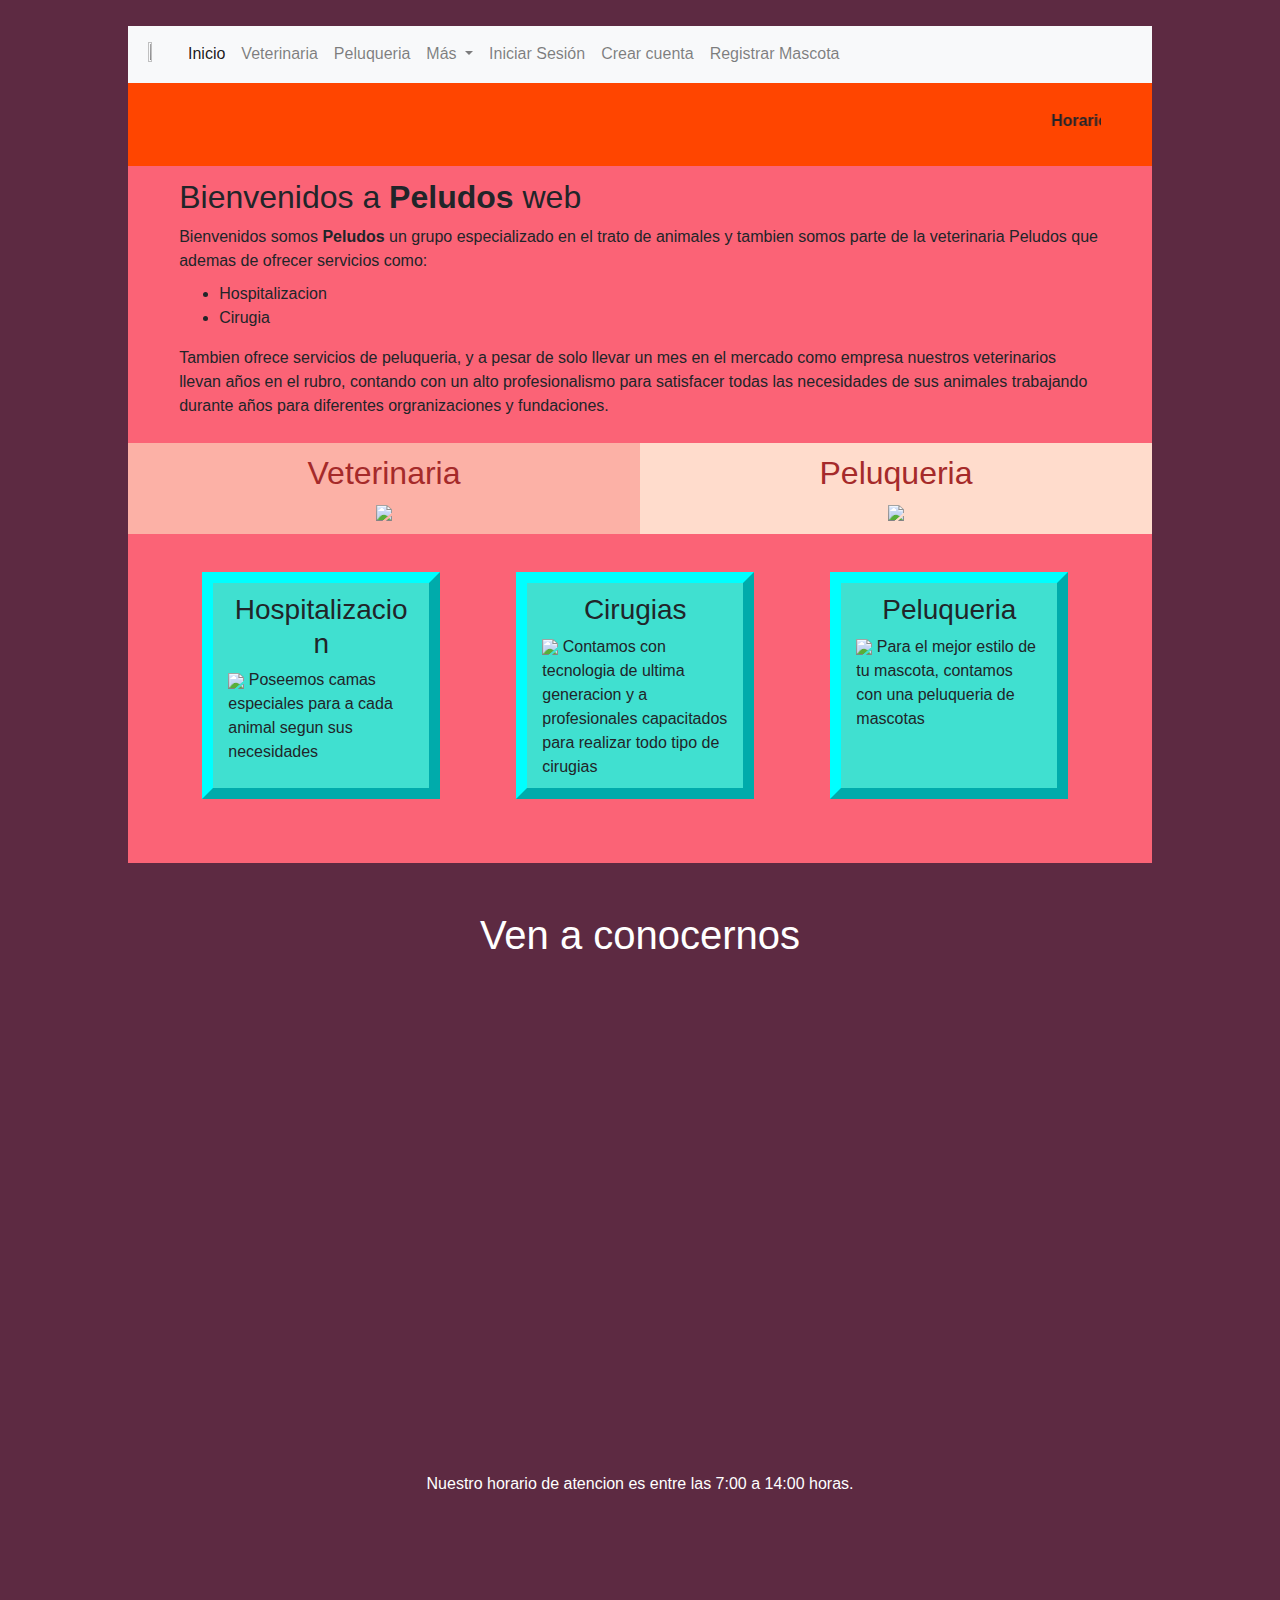
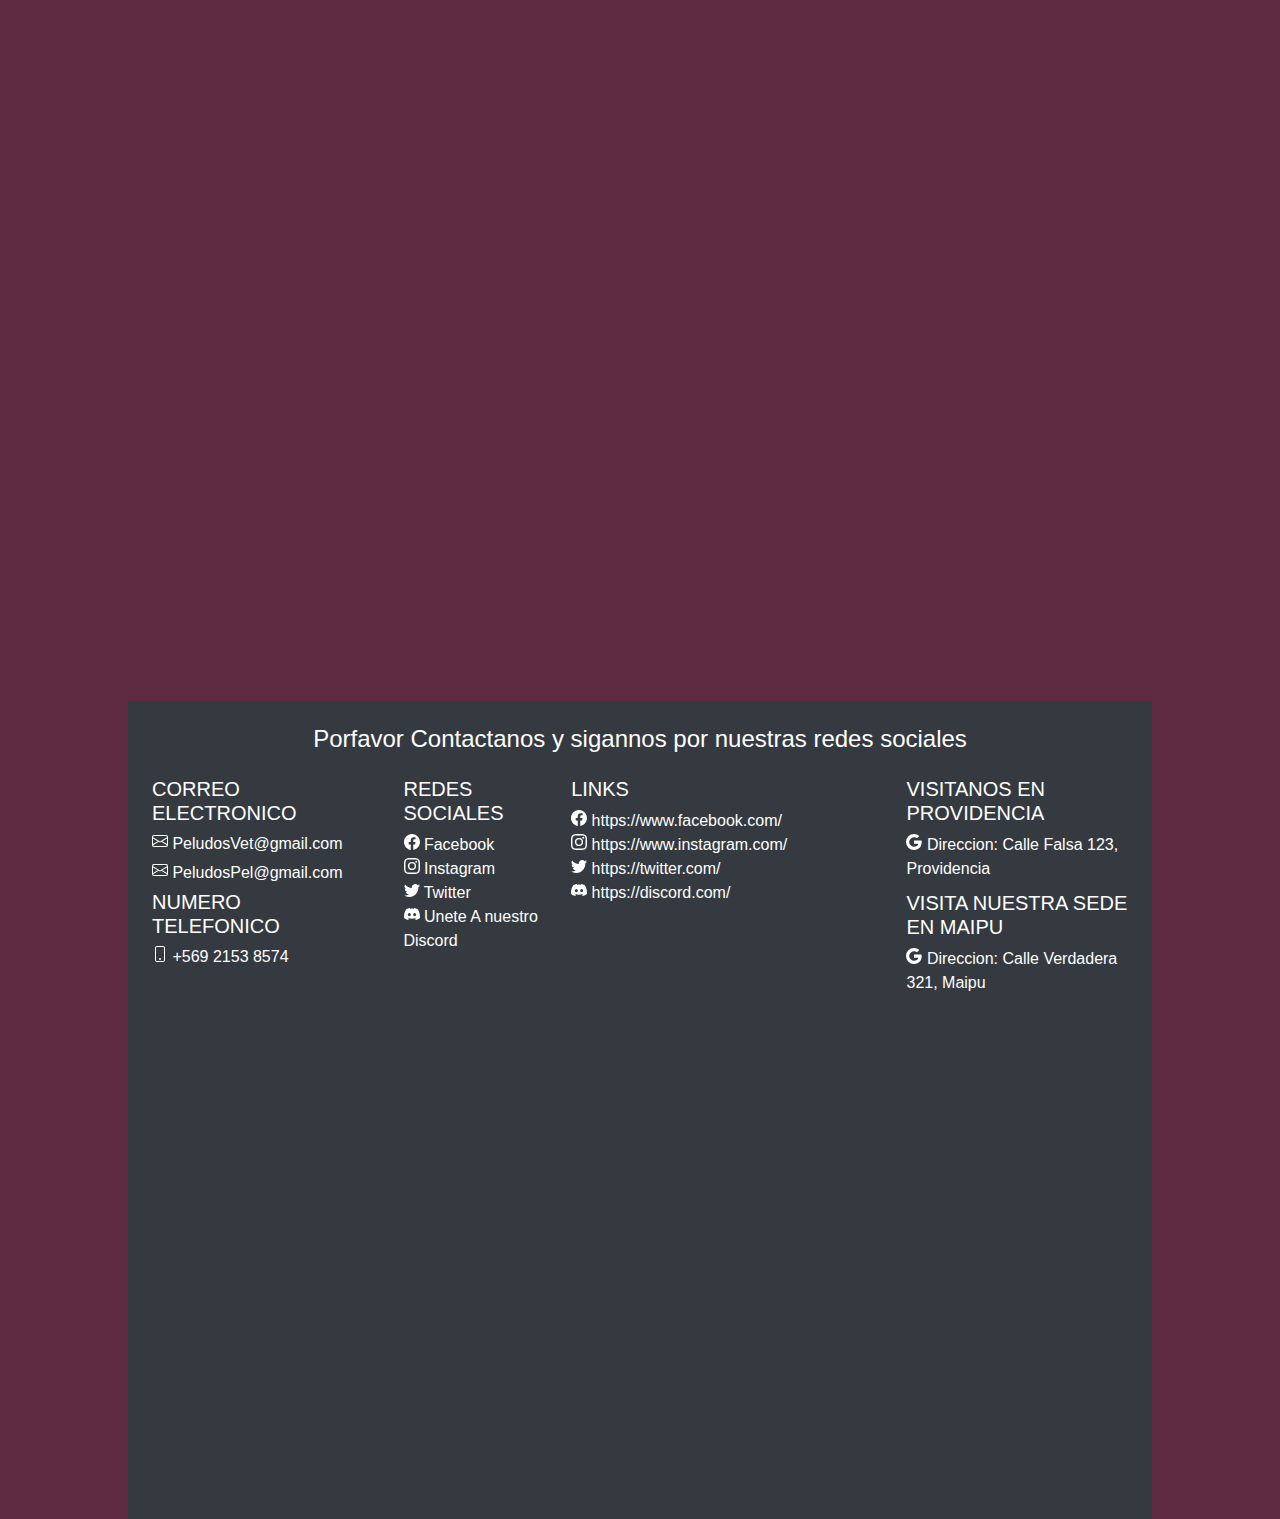
==== index.html @ 77559e88 "cambios registro mascota" ====
<!doctype html>
<html lang="en">

<head>
  <!-- Required meta tags -->
  <meta charset="utf-8">
  <meta name="viewport" content="width=device-width, initial-scale=1, shrink-to-fit=no">

  <!-- Bootstrap CSS -->
  <link rel="stylesheet" href="https://cdn.jsdelivr.net/npm/bootstrap@4.0.0/dist/css/bootstrap.min.css"
    integrity="sha384-Gn5384xqQ1aoWXA+058RXPxPg6fy4IWvTNh0E263XmFcJlSAwiGgFAW/dAiS6JXm" crossorigin="anonymous">
  <link href="estilos.css" rel="stylesheet" type="text/css">

  <title>Veterinaria-Peludos</title>

  <script src="script.js"></script>
  <script src=""></script>
</head>

<body>

  <!-- Inicio NavBar Se establece un navbar template de boostrap5 Con los links inicio-veterinaria-peluqueria  -->

  <nav class="navbar navbar-expand-lg navbar-light bg-light"
    style="margin-left: 10%; margin-right: 10%; margin-top: 2%;">
    <a class="navbar-brand" href="index.html">
      <img class="imagenes2" src="imagenes/banner.jpg" />
    </a>
    <button class="navbar-toggler" type="button" data-toggle="collapse" data-target="#navbarNavDropdown"
      aria-controls="navbarNavDropdown" aria-expanded="false" aria-label="Toggle navigation">
      <span class="navbar-toggler-icon"></span>
    </button>
    <div class="collapse navbar-collapse" id="navbarNavDropdown">
      <ul class="navbar-nav">
        <li class="nav-item active">
          <a class="nav-link" style="float:left" href="index.html">Inicio <span class="sr-only">(current)</span></a>
        </li>
        <li class="nav-item">
          <a class="nav-link" href="veterinaria.html">Veterinaria</a>
        </li>
        <li class="nav-item">
          <a class="nav-link" href="peluqueria.html">Peluqueria</a>
        </li>
        <li class="nav-item dropdown">
          <a class="nav-link dropdown-toggle" href="#" id="navbarDropdownMenuLink" data-toggle="dropdown"
            aria-haspopup="true" aria-expanded="false">
            Más
          </a>
          <div class="dropdown-menu" aria-labelledby="navbarDropdownMenuLink">
            <a class="dropdown-item" href="#AboutUs">Acerca De Nosotros</a>
            <a class="dropdown-item" href="#Contacto">Contacto</a>
          </div>
        </li>
        <ul class="navbar-nav ml-auto">
          <li class="nav-item">
          <a class="nav-link" href="Inicio_Sesion2.html">Iniciar Sesión</a>
          </li> 
        <ul class="navbar-nav ml-auto">
          <li class="nav-item">
          <a class="nav-link" href="Crear_Cuenta.html">Crear cuenta</a>
          </li>                       
        </ul>
        <ul class="navbar-nav ml-auto">
          <li class="nav-item">
          <a class="nav-link" href="RegistroMascotas.html">Registrar Mascota</a>
          </li>                       
        </ul>
      </ul>
    </div>
  </nav>

  <!-- Fin NavBar -->

  <!-- Inicio marquee -->
  <div class="marcas">
    <marquee>
      <b>Horario de atencion desde 7 AM hastas 12Pm en todas nuestras sucursales</b>
    </marquee>
  </div>
  <!-- Inicio marquee -->

  <!-- Inicio Quienes Somos Informacion general de la empresa-->

  <div class="boxinfo" id="AboutUs">

    <div class="" id="textoleft">

      <h2> Bienvenidos a <b>Peludos</b> web</h2>

    </div>
    <a> Bienvenidos somos <b>Peludos</b> un grupo especializado en el trato de animales y
      tambien somos parte de la veterinaria Peludos que ademas de ofrecer servicios como:
      <ul class="" style="margin-top: 1%;">
        <li class="">
         <a > Hospitalizacion</a>
        </li>
        <li class="">
          <a > Cirugia</a>
         </li>        
         
      </ul>
      Tambien ofrece servicios de peluqueria, y a pesar de solo llevar un mes en el mercado como empresa
      nuestros veterinarios llevan años en el rubro, contando con un alto
      profesionalismo para satisfacer todas las necesidades de sus animales trabajando  durante años para diferentes 
      orgranizaciones y fundaciones. </a>

  </div>

  <!--Final Quienes Somos-->

  <!--Inicio Veterinaria / Peluqueria  se utiliza un contenedor  en el cual se ubican otros dos contenedores, 
    permitiendo asi que se mantengan juntos-->
  <div class="contenedor">

    <div class="CuadroDobleCentrado1">

      <a class="link link:hover" href="veterinaria.html" >
        <h2>Veterinaria</h2>
      </a>

      <div class="imagenes">

        <a href="veterinaria.html"> <img
            src="imagenes/veterinaria2.jpg" width="100%" /> </a>
        

      </div>

    </div>

    <div class="CuadroDobleCentrado2">

      <a class="link link:hover" href="peluqueria.html">
        <h2>Peluqueria</h2>
      </a>

      <div class="imagenes">

        <a href="peluqueria.html"> <img src="imagenes/peluqueria2.jpg"
            width="100%" /> </a> 

      </div>
    </div>
  </div>

  <!--Final Veterinaria / Peluqueria -->

  <!--Inicio Hospitalizacion-Cirugia-peluqueria  Se utiliza el sistema de rejillas de boostrap para tener multiples
  contenedores ordenados y responsivos al cambio de resolucion-->
  <section class="contacto">
    <div class="row" >
      <div class="col-md-3 contacto1"  >       <!--Inicio Hospitalizacion-->
        <h3>Hospitalizacion</h3>
        <div id="textoleft">
          <a> <img src="imagenes/hospital.jpg"
              width="100%" /> </a>
          <a style="text-align: left;"> Poseemos camas especiales para a cada animal segun sus necesidades</a>
        </div>
      </div>                       <!--Fin Hospitalizacion-->

      <div class="col-md-3 contacto1" >       <!--Inicio Cirugia-->
        <h3>Cirugias</h3>
        <div id="textoleft">
          <a> <img src="imagenes/cirugia.jpg"
              width="100%" /> </a>
          <a style="text-align: left;"> Contamos con tecnologia de ultima generacion y a profesionales capacitados para realizar todo tipo de cirugias</a>
        </div>
      </div>                       <!--Fin Cirugia-->

      <div class="col-md-3 contacto1">       <!--Inicio Peluqueria-->
        <h3>Peluqueria</h3> 
        <div id="textoleft">
          <a> <img src="imagenes/peluqueria.jpg"
              width="100%" /> </a>
          <a style="text-align: left;"> Para el mejor estilo de tu mascota, contamos con una peluqueria de mascotas</a>
        </div>
      </div>                       <!--Fin Peluqueria-->
    </div>             
  </section>
  <!--Fin Hospitalizacion-Cirugia-peluqueria -->
  <div class="container text-center py-5 text-white">
    <h1>Ven a conocernos</h1>
    <div class="row">
      <div class="col-md-12 py-5">
        <iframe src="https://www.google.com/maps/embed?pb=!1m18!1m12!1m3!1d3332.2986743052443!2d-70.68019498484696!3d-33.36326768079899!2m3!1f0!2f0!3f0!3m2!1i1024!2i768!4f13.1!3m3!1m2!1s0x9662c7025c925e0f%3A0x7f2f6a657c08d14a!2sDuoc%20UC%3A%20Sede%20Plaza%20Norte!5e0!3m2!1ses!2scl!4v1651865318520!5m2!1ses!2scl" width="1000" height="450" style="border:0;" allowfullscreen="" loading="lazy" referrerpolicy="no-referrer-when-downgrade"></iframe>
        <p class="infocontacto">Nuestro horario de atencion es entre las 7:00 a 14:00 horas.</p>
      </div>
    </div>
  </div>


    <!--API DE LOS PAJAROS CHILENOS -->
  <div class="container text-center text-white py-5">
    <div class="row">
      <div class="col-sm-12" id="aves"></div>
    </div>
  </div>

  <div class="container text-center py-5">
    <div class="row">
      <iframe src="https://discord.com/widget?id=879535154262065243&theme=dark" width="350" height="500" allowtransparency="true" frameborder="0" sandbox="allow-popups allow-popups-to-escape-sandbox allow-same-origin allow-scripts"></iframe>
    </div>
  </div>

    <!-- Inicio carousel de pagina -->


    <!-- Fin carousel de pagina -->

  <!-- Pie de pagina Se establece el pie de pagina con la informacion de contacto, nuevamente utilizando una template
  que sigue las rejillas puestas por boostrap -->
  <footer class="bg-dark text-center text-white footer" id="Contacto">
    <!-- Grid container -->
    <div class="container p-4">

      <!-- Section: Text -->
      <section class="mb-4">
        <h4>
          Porfavor Contactanos y sigannos por nuestras redes sociales
        </h4>
      </section>
      <!-- Section: Text -->

      <!-- Section: Links -->
      <section class="">
        <!--Grid row-->
        <div class="row" id="textoleft">
          <!--Grid column-->
          <div class="col-lg-3 col-md-6 mb-4 mb-md-0">
            <h5 class="text-uppercase">Correo Electronico</h5>

            <ul class="list-unstyled mb-0">
              <li>
                <h6 href="#!" class="text-white"><svg xmlns="http://www.w3.org/2000/svg" width="16" height="16" fill="currentColor" class="bi bi-envelope" viewBox="0 0 16 16">
                  <path d="M0 4a2 2 0 0 1 2-2h12a2 2 0 0 1 2 2v8a2 2 0 0 1-2 2H2a2 2 0 0 1-2-2V4Zm2-1a1 1 0 0 0-1 1v.217l7 4.2 7-4.2V4a1 1 0 0 0-1-1H2Zm13 2.383-4.708 2.825L15 11.105V5.383Zm-.034 6.876-5.64-3.471L8 9.583l-1.326-.795-5.64 3.47A1 1 0 0 0 2 13h12a1 1 0 0 0 .966-.741ZM1 11.105l4.708-2.897L1 5.383v5.722Z"/>
                </svg> PeludosVet@gmail.com</h6>
              </li>
              <li>
                <h6 href="#!" class="text-white"><svg xmlns="http://www.w3.org/2000/svg" width="16" height="16" fill="currentColor" class="bi bi-envelope" viewBox="0 0 16 16">
                  <path d="M0 4a2 2 0 0 1 2-2h12a2 2 0 0 1 2 2v8a2 2 0 0 1-2 2H2a2 2 0 0 1-2-2V4Zm2-1a1 1 0 0 0-1 1v.217l7 4.2 7-4.2V4a1 1 0 0 0-1-1H2Zm13 2.383-4.708 2.825L15 11.105V5.383Zm-.034 6.876-5.64-3.471L8 9.583l-1.326-.795-5.64 3.47A1 1 0 0 0 2 13h12a1 1 0 0 0 .966-.741ZM1 11.105l4.708-2.897L1 5.383v5.722Z"/>
                </svg> PeludosPel@gmail.com</h6>
              </li>
              <li>
                <h5 class="text-uppercase">Numero Telefonico</h5>               
              </li>
              <li>
                <h6 href="#!" class="text-white"><svg xmlns="http://www.w3.org/2000/svg" width="16" height="16" fill="currentColor" class="bi bi-phone" viewBox="0 0 16 16">
                  <path d="M11 1a1 1 0 0 1 1 1v12a1 1 0 0 1-1 1H5a1 1 0 0 1-1-1V2a1 1 0 0 1 1-1h6zM5 0a2 2 0 0 0-2 2v12a2 2 0 0 0 2 2h6a2 2 0 0 0 2-2V2a2 2 0 0 0-2-2H5z"/>
                  <path d="M8 14a1 1 0 1 0 0-2 1 1 0 0 0 0 2z"/>
                </svg> +569 2153 8574</h6>
              </li>
            </ul>
          </div>
          
          <!--Grid column-->

          <!--Grid column-->
          <div class="col-lg-2 col-md-6 mb-4 mb-md-0">
            <h5 class="text-uppercase">Redes Sociales</h5>

            <ul class="list-unstyled mb-0">
              <li>
                <a class="text-white" href="https://www.facebook.com/"><svg xmlns="http://www.w3.org/2000/svg" width="16" height="16" fill="currentColor" class="bi bi-facebook" viewBox="0 0 16 16">
                  <path d="M16 8.049c0-4.446-3.582-8.05-8-8.05C3.58 0-.002 3.603-.002 8.05c0 4.017 2.926 7.347 6.75 7.951v-5.625h-2.03V8.05H6.75V6.275c0-2.017 1.195-3.131 3.022-3.131.876 0 1.791.157 1.791.157v1.98h-1.009c-.993 0-1.303.621-1.303 1.258v1.51h2.218l-.354 2.326H9.25V16c3.824-.604 6.75-3.934 6.75-7.951z"/>
                </svg> Facebook</a>
              </li>
              <li>
                <a class="text-white" href="https://www.instagram.com/"><svg xmlns="http://www.w3.org/2000/svg" width="16" height="16" fill="currentColor" class="bi bi-instagram" viewBox="0 0 16 16">
                  <path d="M8 0C5.829 0 5.556.01 4.703.048 3.85.088 3.269.222 2.76.42a3.917 3.917 0 0 0-1.417.923A3.927 3.927 0 0 0 .42 2.76C.222 3.268.087 3.85.048 4.7.01 5.555 0 5.827 0 8.001c0 2.172.01 2.444.048 3.297.04.852.174 1.433.372 1.942.205.526.478.972.923 1.417.444.445.89.719 1.416.923.51.198 1.09.333 1.942.372C5.555 15.99 5.827 16 8 16s2.444-.01 3.298-.048c.851-.04 1.434-.174 1.943-.372a3.916 3.916 0 0 0 1.416-.923c.445-.445.718-.891.923-1.417.197-.509.332-1.09.372-1.942C15.99 10.445 16 10.173 16 8s-.01-2.445-.048-3.299c-.04-.851-.175-1.433-.372-1.941a3.926 3.926 0 0 0-.923-1.417A3.911 3.911 0 0 0 13.24.42c-.51-.198-1.092-.333-1.943-.372C10.443.01 10.172 0 7.998 0h.003zm-.717 1.442h.718c2.136 0 2.389.007 3.232.046.78.035 1.204.166 1.486.275.373.145.64.319.92.599.28.28.453.546.598.92.11.281.24.705.275 1.485.039.843.047 1.096.047 3.231s-.008 2.389-.047 3.232c-.035.78-.166 1.203-.275 1.485a2.47 2.47 0 0 1-.599.919c-.28.28-.546.453-.92.598-.28.11-.704.24-1.485.276-.843.038-1.096.047-3.232.047s-2.39-.009-3.233-.047c-.78-.036-1.203-.166-1.485-.276a2.478 2.478 0 0 1-.92-.598 2.48 2.48 0 0 1-.6-.92c-.109-.281-.24-.705-.275-1.485-.038-.843-.046-1.096-.046-3.233 0-2.136.008-2.388.046-3.231.036-.78.166-1.204.276-1.486.145-.373.319-.64.599-.92.28-.28.546-.453.92-.598.282-.11.705-.24 1.485-.276.738-.034 1.024-.044 2.515-.045v.002zm4.988 1.328a.96.96 0 1 0 0 1.92.96.96 0 0 0 0-1.92zm-4.27 1.122a4.109 4.109 0 1 0 0 8.217 4.109 4.109 0 0 0 0-8.217zm0 1.441a2.667 2.667 0 1 1 0 5.334 2.667 2.667 0 0 1 0-5.334z"/>
                </svg> Instagram</a>
              </li>
              <li>
                <a class="text-white" href="https://twitter.com/"><svg xmlns="http://www.w3.org/2000/svg" width="16" height="16" fill="currentColor" class="bi bi-twitter" viewBox="0 0 16 16">
                  <path d="M5.026 15c6.038 0 9.341-5.003 9.341-9.334 0-.14 0-.282-.006-.422A6.685 6.685 0 0 0 16 3.542a6.658 6.658 0 0 1-1.889.518 3.301 3.301 0 0 0 1.447-1.817 6.533 6.533 0 0 1-2.087.793A3.286 3.286 0 0 0 7.875 6.03a9.325 9.325 0 0 1-6.767-3.429 3.289 3.289 0 0 0 1.018 4.382A3.323 3.323 0 0 1 .64 6.575v.045a3.288 3.288 0 0 0 2.632 3.218 3.203 3.203 0 0 1-.865.115 3.23 3.23 0 0 1-.614-.057 3.283 3.283 0 0 0 3.067 2.277A6.588 6.588 0 0 1 .78 13.58a6.32 6.32 0 0 1-.78-.045A9.344 9.344 0 0 0 5.026 15z"/>
                </svg> Twitter</a>
              </li>
              <li>
                <a class="text-white" href="https://discord.com/"><svg xmlns="http://www.w3.org/2000/svg" width="16" height="16" fill="currentColor" class="bi bi-discord" viewBox="0 0 16 16">
                  <path d="M13.545 2.907a13.227 13.227 0 0 0-3.257-1.011.05.05 0 0 0-.052.025c-.141.25-.297.577-.406.833a12.19 12.19 0 0 0-3.658 0 8.258 8.258 0 0 0-.412-.833.051.051 0 0 0-.052-.025c-1.125.194-2.22.534-3.257 1.011a.041.041 0 0 0-.021.018C.356 6.024-.213 9.047.066 12.032c.001.014.01.028.021.037a13.276 13.276 0 0 0 3.995 2.02.05.05 0 0 0 .056-.019c.308-.42.582-.863.818-1.329a.05.05 0 0 0-.01-.059.051.051 0 0 0-.018-.011 8.875 8.875 0 0 1-1.248-.595.05.05 0 0 1-.02-.066.051.051 0 0 1 .015-.019c.084-.063.168-.129.248-.195a.05.05 0 0 1 .051-.007c2.619 1.196 5.454 1.196 8.041 0a.052.052 0 0 1 .053.007c.08.066.164.132.248.195a.051.051 0 0 1-.004.085 8.254 8.254 0 0 1-1.249.594.05.05 0 0 0-.03.03.052.052 0 0 0 .003.041c.24.465.515.909.817 1.329a.05.05 0 0 0 .056.019 13.235 13.235 0 0 0 4.001-2.02.049.049 0 0 0 .021-.037c.334-3.451-.559-6.449-2.366-9.106a.034.034 0 0 0-.02-.019Zm-8.198 7.307c-.789 0-1.438-.724-1.438-1.612 0-.889.637-1.613 1.438-1.613.807 0 1.45.73 1.438 1.613 0 .888-.637 1.612-1.438 1.612Zm5.316 0c-.788 0-1.438-.724-1.438-1.612 0-.889.637-1.613 1.438-1.613.807 0 1.451.73 1.438 1.613 0 .888-.631 1.612-1.438 1.612Z"/>
                </svg> Unete A nuestro Discord</a>
              </li>
            </ul>
          </div>
          <!--Grid column-->

          <!--Grid column-->
          <div class="col-lg-4 col-md-6 mb-4 mb-md-0">
            <h5 class="text-uppercase">Links</h5>

            <ul class="list-unstyled mb-0">
              <li>
                <a href="https://www.facebook.com/" class="text-white" > <svg xmlns="http://www.w3.org/2000/svg" width="16" height="16" fill="currentColor" class="bi bi-facebook" viewBox="0 0 16 16">
                  <path d="M16 8.049c0-4.446-3.582-8.05-8-8.05C3.58 0-.002 3.603-.002 8.05c0 4.017 2.926 7.347 6.75 7.951v-5.625h-2.03V8.05H6.75V6.275c0-2.017 1.195-3.131 3.022-3.131.876 0 1.791.157 1.791.157v1.98h-1.009c-.993 0-1.303.621-1.303 1.258v1.51h2.218l-.354 2.326H9.25V16c3.824-.604 6.75-3.934 6.75-7.951z"/>
                </svg> https://www.facebook.com/ </a>
              </li>
              <li>
                <a href="https://www.instagram.com/" class="text-white"><svg xmlns="http://www.w3.org/2000/svg" width="16" height="16" fill="currentColor" class="bi bi-instagram" viewBox="0 0 16 16">
                  <path d="M8 0C5.829 0 5.556.01 4.703.048 3.85.088 3.269.222 2.76.42a3.917 3.917 0 0 0-1.417.923A3.927 3.927 0 0 0 .42 2.76C.222 3.268.087 3.85.048 4.7.01 5.555 0 5.827 0 8.001c0 2.172.01 2.444.048 3.297.04.852.174 1.433.372 1.942.205.526.478.972.923 1.417.444.445.89.719 1.416.923.51.198 1.09.333 1.942.372C5.555 15.99 5.827 16 8 16s2.444-.01 3.298-.048c.851-.04 1.434-.174 1.943-.372a3.916 3.916 0 0 0 1.416-.923c.445-.445.718-.891.923-1.417.197-.509.332-1.09.372-1.942C15.99 10.445 16 10.173 16 8s-.01-2.445-.048-3.299c-.04-.851-.175-1.433-.372-1.941a3.926 3.926 0 0 0-.923-1.417A3.911 3.911 0 0 0 13.24.42c-.51-.198-1.092-.333-1.943-.372C10.443.01 10.172 0 7.998 0h.003zm-.717 1.442h.718c2.136 0 2.389.007 3.232.046.78.035 1.204.166 1.486.275.373.145.64.319.92.599.28.28.453.546.598.92.11.281.24.705.275 1.485.039.843.047 1.096.047 3.231s-.008 2.389-.047 3.232c-.035.78-.166 1.203-.275 1.485a2.47 2.47 0 0 1-.599.919c-.28.28-.546.453-.92.598-.28.11-.704.24-1.485.276-.843.038-1.096.047-3.232.047s-2.39-.009-3.233-.047c-.78-.036-1.203-.166-1.485-.276a2.478 2.478 0 0 1-.92-.598 2.48 2.48 0 0 1-.6-.92c-.109-.281-.24-.705-.275-1.485-.038-.843-.046-1.096-.046-3.233 0-2.136.008-2.388.046-3.231.036-.78.166-1.204.276-1.486.145-.373.319-.64.599-.92.28-.28.546-.453.92-.598.282-.11.705-.24 1.485-.276.738-.034 1.024-.044 2.515-.045v.002zm4.988 1.328a.96.96 0 1 0 0 1.92.96.96 0 0 0 0-1.92zm-4.27 1.122a4.109 4.109 0 1 0 0 8.217 4.109 4.109 0 0 0 0-8.217zm0 1.441a2.667 2.667 0 1 1 0 5.334 2.667 2.667 0 0 1 0-5.334z"/>
                </svg> https://www.instagram.com/</a>
              </li>
              <li>
                <a href="https://twitter.com/" class="text-white"><svg xmlns="http://www.w3.org/2000/svg" width="16" height="16" fill="currentColor" class="bi bi-twitter" viewBox="0 0 16 16">
                  <path d="M5.026 15c6.038 0 9.341-5.003 9.341-9.334 0-.14 0-.282-.006-.422A6.685 6.685 0 0 0 16 3.542a6.658 6.658 0 0 1-1.889.518 3.301 3.301 0 0 0 1.447-1.817 6.533 6.533 0 0 1-2.087.793A3.286 3.286 0 0 0 7.875 6.03a9.325 9.325 0 0 1-6.767-3.429 3.289 3.289 0 0 0 1.018 4.382A3.323 3.323 0 0 1 .64 6.575v.045a3.288 3.288 0 0 0 2.632 3.218 3.203 3.203 0 0 1-.865.115 3.23 3.23 0 0 1-.614-.057 3.283 3.283 0 0 0 3.067 2.277A6.588 6.588 0 0 1 .78 13.58a6.32 6.32 0 0 1-.78-.045A9.344 9.344 0 0 0 5.026 15z"/>
                </svg> https://twitter.com/</a>
              </li>
              <li>
                <a href="https://discord.com/" class="text-white"><svg xmlns="http://www.w3.org/2000/svg" width="16" height="16" fill="currentColor" class="bi bi-discord" viewBox="0 0 16 16">
                  <path d="M13.545 2.907a13.227 13.227 0 0 0-3.257-1.011.05.05 0 0 0-.052.025c-.141.25-.297.577-.406.833a12.19 12.19 0 0 0-3.658 0 8.258 8.258 0 0 0-.412-.833.051.051 0 0 0-.052-.025c-1.125.194-2.22.534-3.257 1.011a.041.041 0 0 0-.021.018C.356 6.024-.213 9.047.066 12.032c.001.014.01.028.021.037a13.276 13.276 0 0 0 3.995 2.02.05.05 0 0 0 .056-.019c.308-.42.582-.863.818-1.329a.05.05 0 0 0-.01-.059.051.051 0 0 0-.018-.011 8.875 8.875 0 0 1-1.248-.595.05.05 0 0 1-.02-.066.051.051 0 0 1 .015-.019c.084-.063.168-.129.248-.195a.05.05 0 0 1 .051-.007c2.619 1.196 5.454 1.196 8.041 0a.052.052 0 0 1 .053.007c.08.066.164.132.248.195a.051.051 0 0 1-.004.085 8.254 8.254 0 0 1-1.249.594.05.05 0 0 0-.03.03.052.052 0 0 0 .003.041c.24.465.515.909.817 1.329a.05.05 0 0 0 .056.019 13.235 13.235 0 0 0 4.001-2.02.049.049 0 0 0 .021-.037c.334-3.451-.559-6.449-2.366-9.106a.034.034 0 0 0-.02-.019Zm-8.198 7.307c-.789 0-1.438-.724-1.438-1.612 0-.889.637-1.613 1.438-1.613.807 0 1.45.73 1.438 1.613 0 .888-.637 1.612-1.438 1.612Zm5.316 0c-.788 0-1.438-.724-1.438-1.612 0-.889.637-1.613 1.438-1.613.807 0 1.451.73 1.438 1.613 0 .888-.631 1.612-1.438 1.612Z"/>
                </svg> https://discord.com/</a>
              </li>
            </ul>
          </div>
          <!--Grid column-->

          <!--Grid column-->
          <div class="col-lg-3 col-md-6 mb-4 mb-md-0">
            <h5 class="text-uppercase">Visitanos en Providencia</h5>

            <ul class="list-unstyled mb-0">
              <li>
                <a href="https://www.google.com/maps/@-33.4110025,-70.6423196,14z" class="text-white"><svg xmlns="http://www.w3.org/2000/svg" width="16" height="16" fill="currentColor" class="bi bi-google" viewBox="0 0 16 16">
                  <path d="M15.545 6.558a9.42 9.42 0 0 1 .139 1.626c0 2.434-.87 4.492-2.384 5.885h.002C11.978 15.292 10.158 16 8 16A8 8 0 1 1 8 0a7.689 7.689 0 0 1 5.352 2.082l-2.284 2.284A4.347 4.347 0 0 0 8 3.166c-2.087 0-3.86 1.408-4.492 3.304a4.792 4.792 0 0 0 0 3.063h.003c.635 1.893 2.405 3.301 4.492 3.301 1.078 0 2.004-.276 2.722-.764h-.003a3.702 3.702 0 0 0 1.599-2.431H8v-3.08h7.545z"/>
                </svg> Direccion: Calle
                  Falsa 123, Providencia</a>
              </li>
              <li>
                <h5 class="text-uppercase" style="padding-top: 10px;">Visita nuestra sede en maipu</h5>
                <a href="https://www.google.com/maps/@-33.4110025,-70.6423196,14z" class="text-white"><svg xmlns="http://www.w3.org/2000/svg" width="16" height="16" fill="currentColor" class="bi bi-google" viewBox="0 0 16 16">
                  <path d="M15.545 6.558a9.42 9.42 0 0 1 .139 1.626c0 2.434-.87 4.492-2.384 5.885h.002C11.978 15.292 10.158 16 8 16A8 8 0 1 1 8 0a7.689 7.689 0 0 1 5.352 2.082l-2.284 2.284A4.347 4.347 0 0 0 8 3.166c-2.087 0-3.86 1.408-4.492 3.304a4.792 4.792 0 0 0 0 3.063h.003c.635 1.893 2.405 3.301 4.492 3.301 1.078 0 2.004-.276 2.722-.764h-.003a3.702 3.702 0 0 0 1.599-2.431H8v-3.08h7.545z"/>
                </svg> Direccion: Calle
                  Verdadera 321, Maipu</a>
                <div id="map"></div>
              </li>
            </ul>
          </div>
          <!--Grid column-->
        </div>
        <!--Grid row-->
      </section>
      <!-- Section: Links -->
    </div>
    <!-- Grid container -->
  </footer>
  <!-- Fin pie de pagina -->


  <!-- Optional JavaScript -->
  <!-- jQuery first, then Popper.js, then Bootstrap JS -->
  <script src="https://code.jquery.com/jquery-3.2.1.slim.min.js"
    integrity="sha384-KJ3o2DKtIkvYIK3UENzmM7KCkRr/rE9/Qpg6aAZGJwFDMVNA/GpGFF93hXpG5KkN"
    crossorigin="anonymous"></script>
  <script src="https://cdn.jsdelivr.net/npm/popper.js@1.12.9/dist/umd/popper.min.js"
    integrity="sha384-ApNbgh9B+Y1QKtv3Rn7W3mgPxhU9K/ScQsAP7hUibX39j7fakFPskvXusvfa0b4Q"
    crossorigin="anonymous"></script>
  <script src="https://cdn.jsdelivr.net/npm/bootstrap@4.0.0/dist/js/bootstrap.min.js"
    integrity="sha384-JZR6Spejh4U02d8jOt6vLEHfe/JQGiRRSQQxSfFWpi1MquVdAyjUar5+76PVCmYl"
    crossorigin="anonymous"></script>
  <script src="script.js" type="text/javascript"></script>
</body>

</html>
---- estilos.css ----
/* Informacion general*/ 
body{background-color: #5D2A42;
    font-family: Verdana, Geneva, Tahoma, sans-serif;
    word-wrap: break-word;
}
/* Ids*/ 
#textomedio {text-align: center;}
#textoleft {text-align: left;}
#map{height: 500px;
width: 100px;}
/* Clases */ 
.marcas{background-color: orangered; 
    width: 80%; 
    margin-left: 10%; 
    margin-right: 10%;  
    padding-left: 4%; 
    padding-top: 2%; 
    padding-bottom: 2%; 
    padding-right: 4%;

}
.boxinfo{ background-color: #FB6376; 
    width: 80%; 
    margin-left: 10%; 
    margin-right: 10%;  
    padding-left: 4%; 
    padding-top: 1%; 
    padding-bottom: 2%; 
    padding-right: 4%;
}

.contenedor{ background-color: none;
    text-align: center;
    height: 20%; 
    width: 80%; 
    margin-left: 10%; 
    margin-right: 10%;  
}

.CuadroDobleCentrado1{background-color: #FCB1A6;
    width: 50%;
    float: left;  
    height: 100%; 
    padding-top: 1%; 
    padding-bottom: 1%; 

}
.CuadroDobleCentrado2{
    background-color: #FFDCCC;
    width: 50%;
    height: 100%; 
    padding-top: 1%;  
    padding-bottom: 1%; 
    float: right;
}
.imagenes{                    
    width: 80%;
    padding-left: 20%;
    
}
.imagenes2{
    width: 55%;
    height: 55%;
    padding-left: 20%;
}
.recomendacion{background-color: #EBE18D; 
    width: 80%;
    height: 20%; 
    margin-left: 10%; 
    margin-right: 10%;  
    padding-left: 2%; 
    padding-top: 2%; 
    padding-bottom: 2%; 
    padding-right: 1%;
}
.subtitulo{
    padding-left: 10;
}

.contacto{
    text-align: center;
    background-color: #FB6376; 
    width: 80%; 
    margin-left: 10%; 
    margin-right: 10%;  
    padding-left: 4%; 
    padding-bottom: 2%; 
    padding-right: 4%;
}
.contacto1 { 
    background-color: turquoise;
    margin-top: 4%;
    margin-bottom: 4%;
    border: 0.3cm; 
    border-style: outset;
    border-color: aqua;
    margin-right: 4%;
    margin-left: 4%;
    padding-top: 1%;
    padding-bottom: 1%;
}
.footer{
    margin-left: 10%;
    margin-right: 10%;
}
.link{
    color: brown;
}
.link:hover{  /* Permite cambiar el color del link al pasar el mouse por encima */ 
    color: red;
}
.btn-primary{
    color: #5D2A42;
    background-color: darkgoldenrod;
    border-color:red;
}
.contenedor2{ background-color: #EBE18D;

}
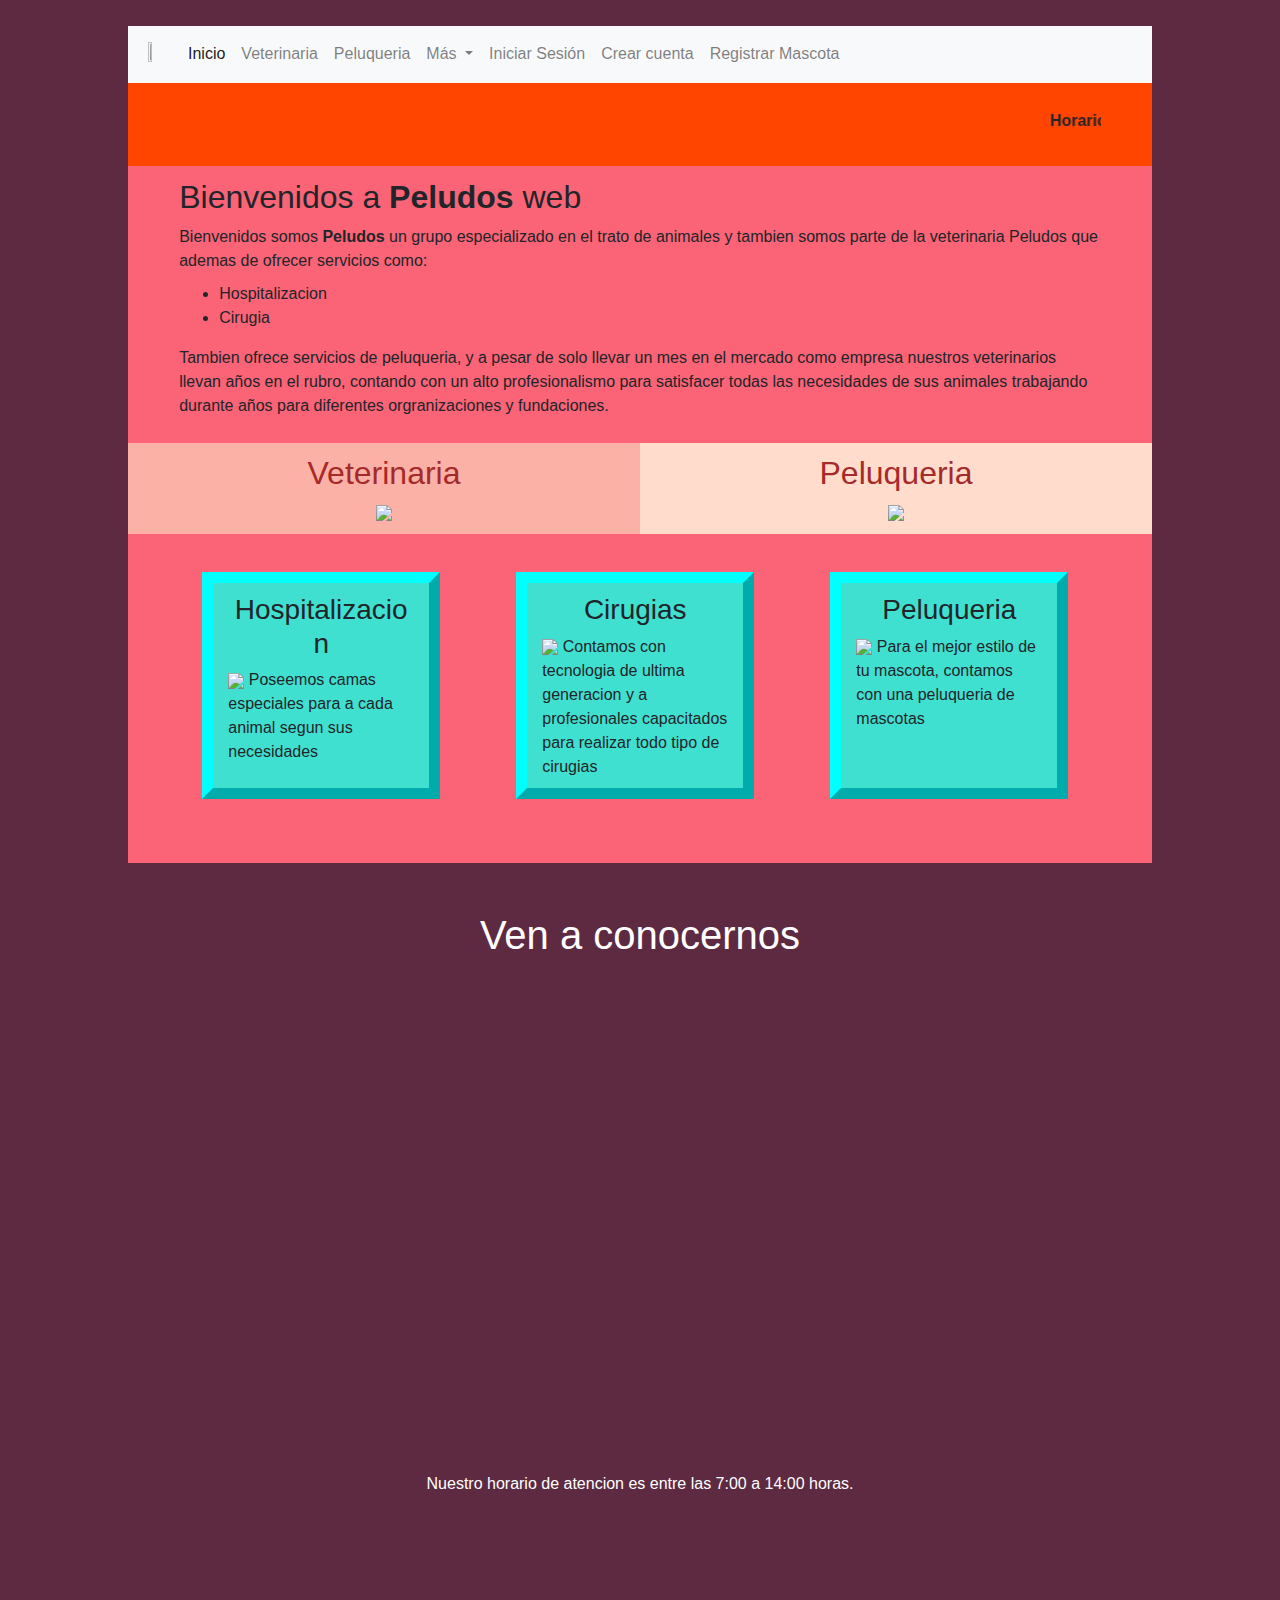
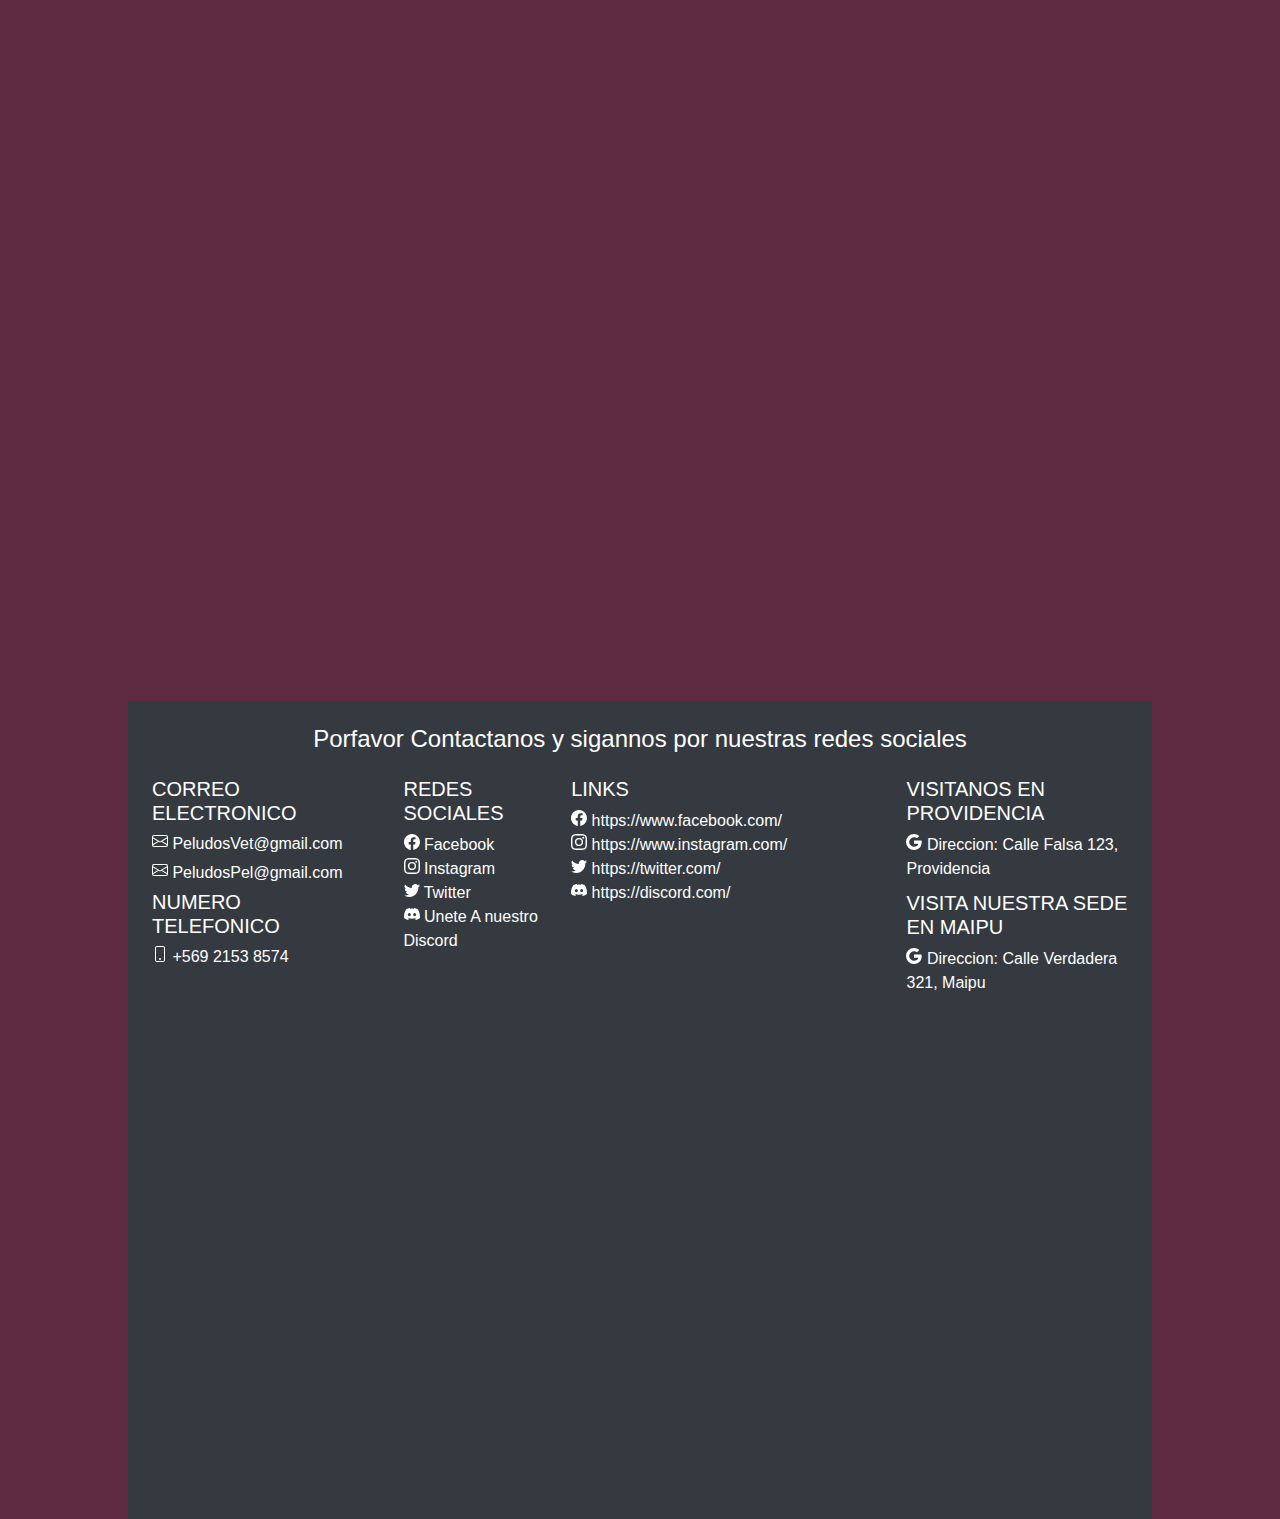
==== commit 2ed6269c: "intento google maps" ====
--- a/index.html
+++ b/index.html
@@ -14,7 +14,7 @@
   <title>Veterinaria-Peludos</title>
 
   <script src="script.js"></script>
-  <script src=""></script>
+  <script src=" https://maps.googleapis.com/maps/api/js?key=AIzaSyDR_kZ_Ma_RQAasTUpxfAoc_KjF7znmeJQ&callback=initMap&libraries=&v=weekly"></script>
 </head>
 
 <body>
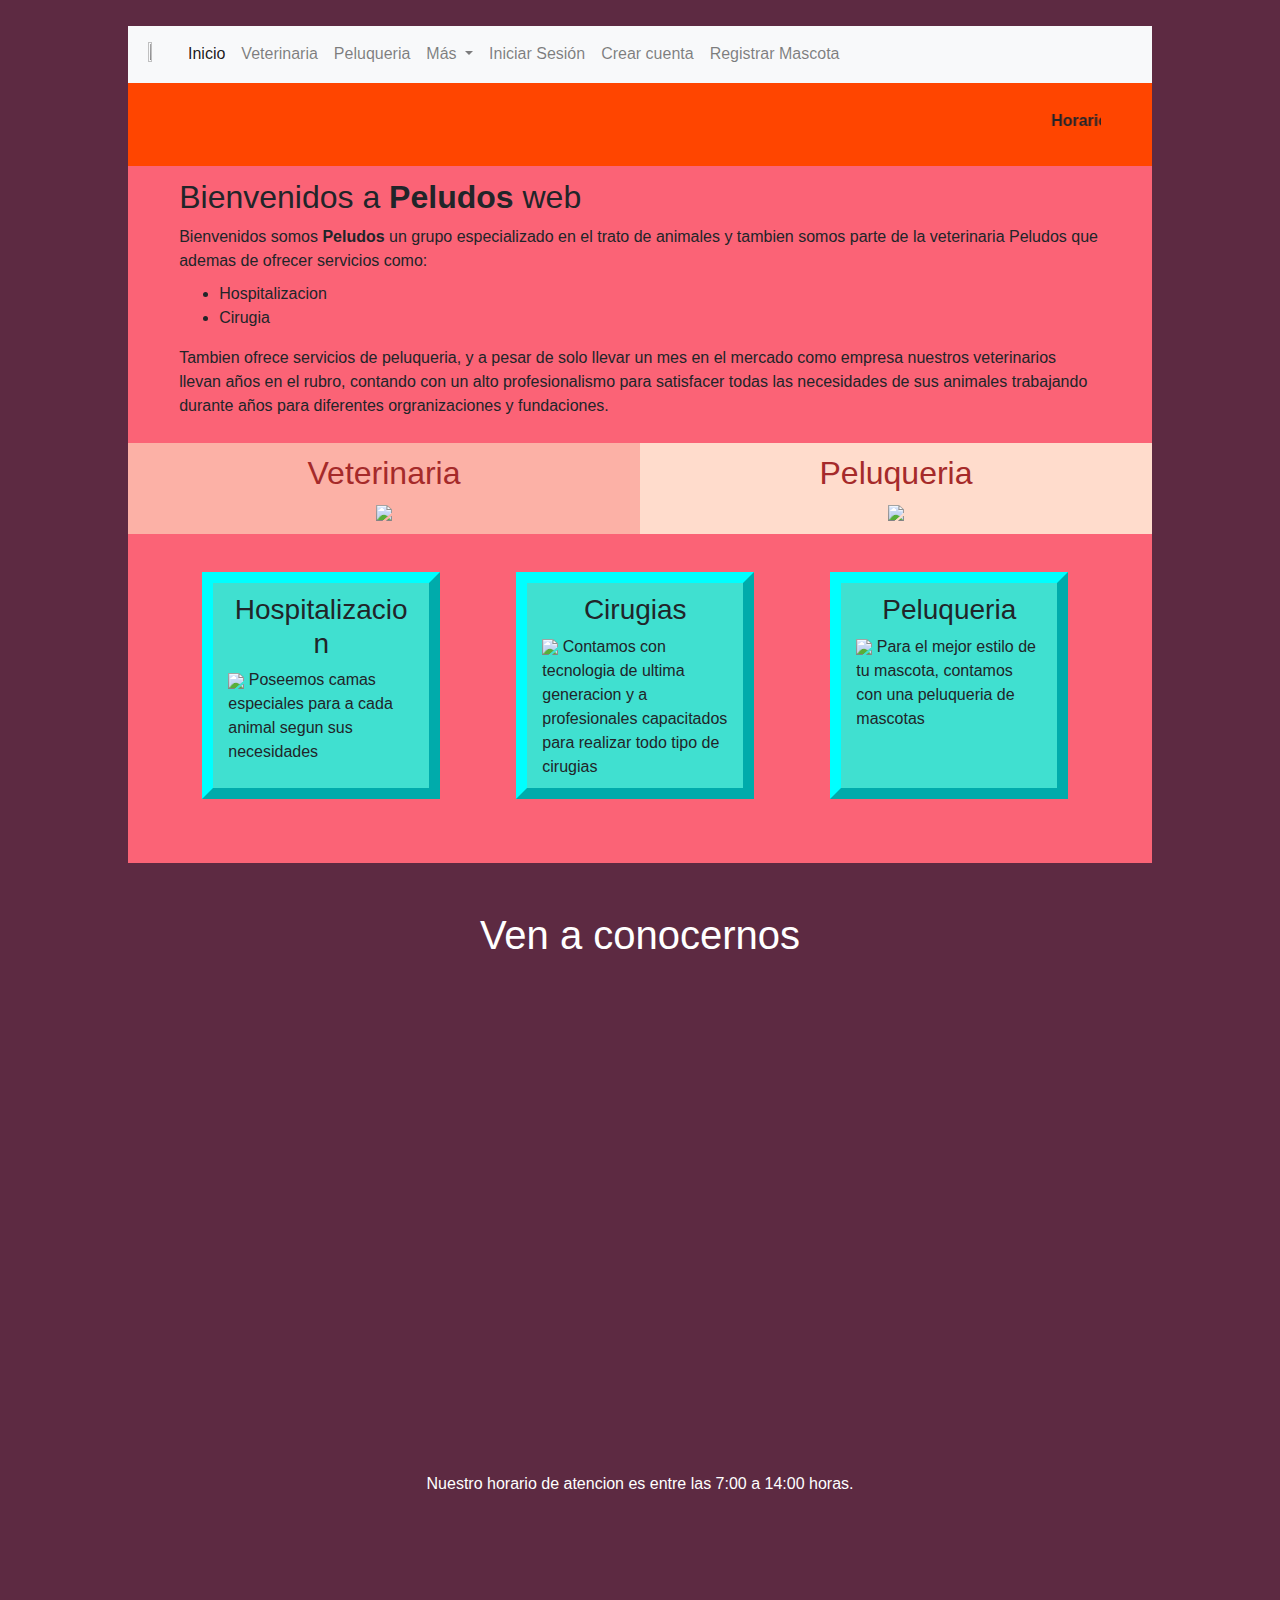
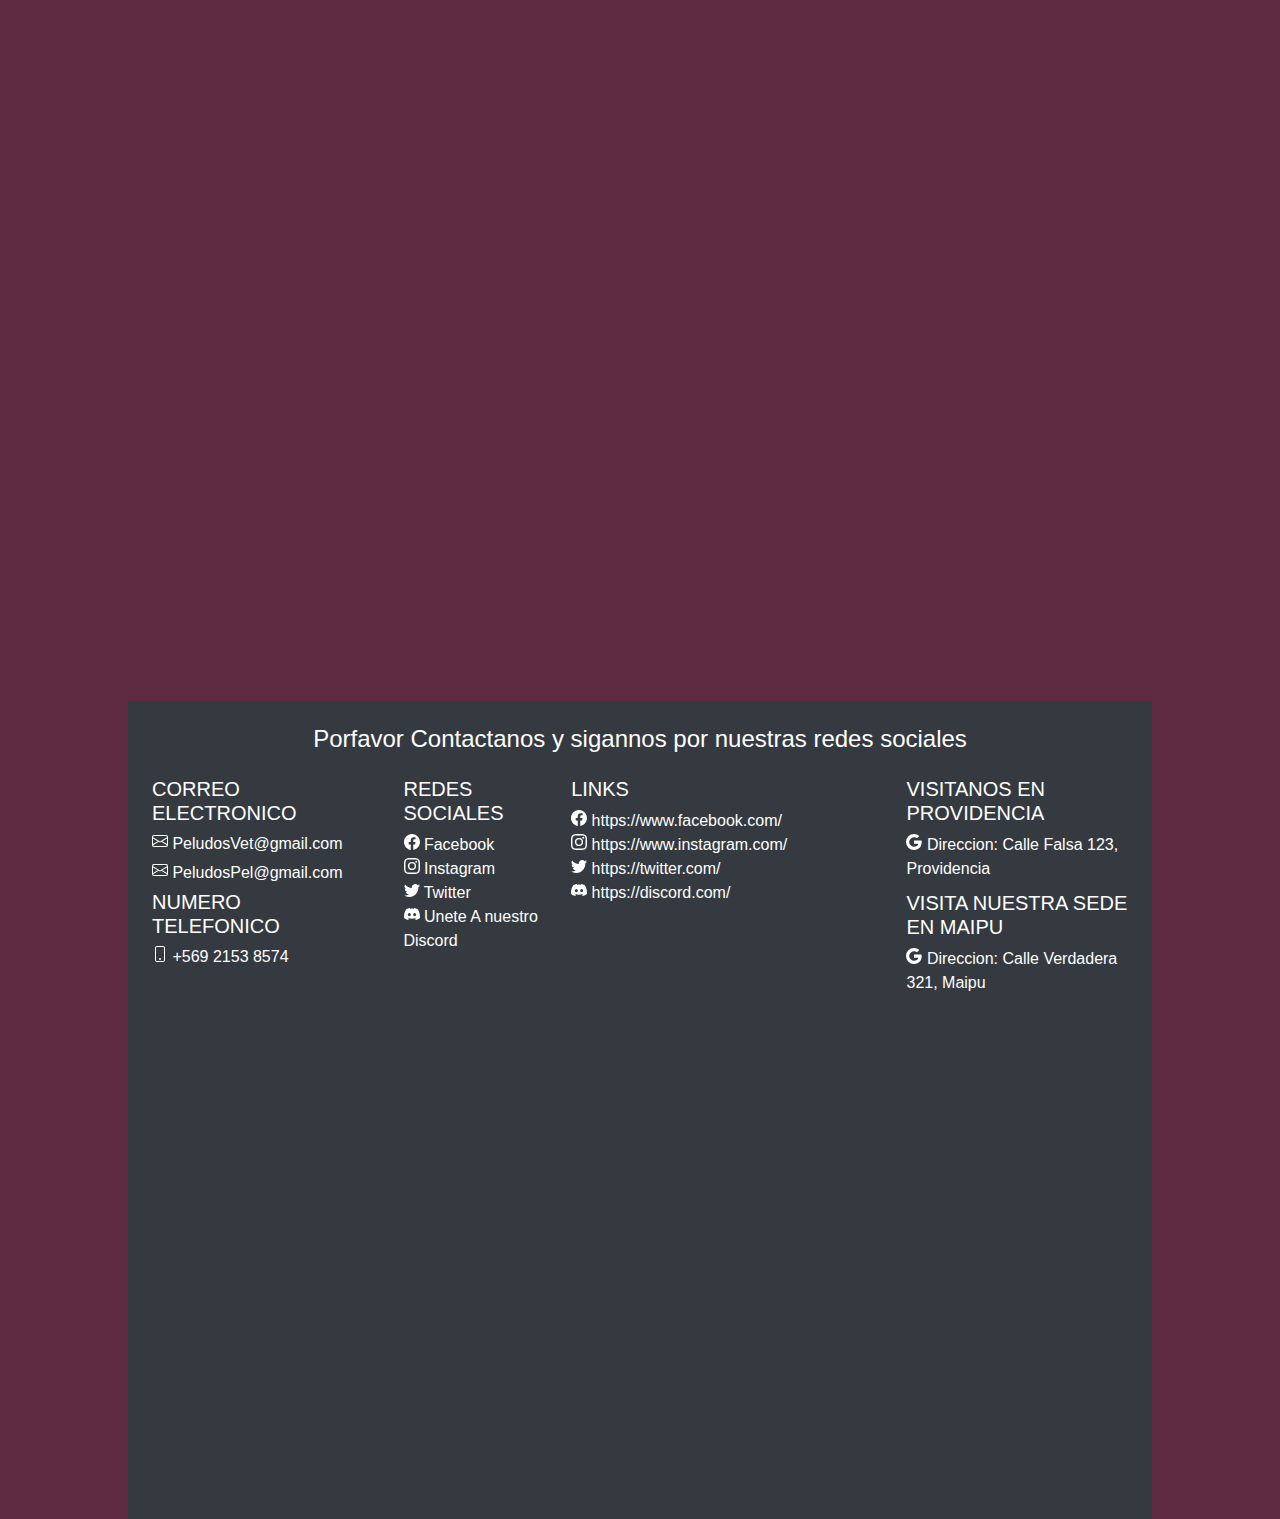
==== commit 65a67893: "a" ====
--- a/index.html
+++ b/index.html
@@ -189,7 +189,7 @@
   </div>
 
 
-    <!--API DE LOS PAJAROS CHILENOS -->
+    <!--API DE Discord -->
   <div class="container text-center text-white py-5">
     <div class="row">
       <div class="col-sm-12" id="aves"></div>
--- a/estilos.css
+++ b/estilos.css
@@ -7,7 +7,7 @@
 #textomedio {text-align: center;}
 #textoleft {text-align: left;}
 #map{height: 500px;
-width: 100px;}
+width: 100%;}
 /* Clases */ 
 .marcas{background-color: orangered; 
     width: 80%; 
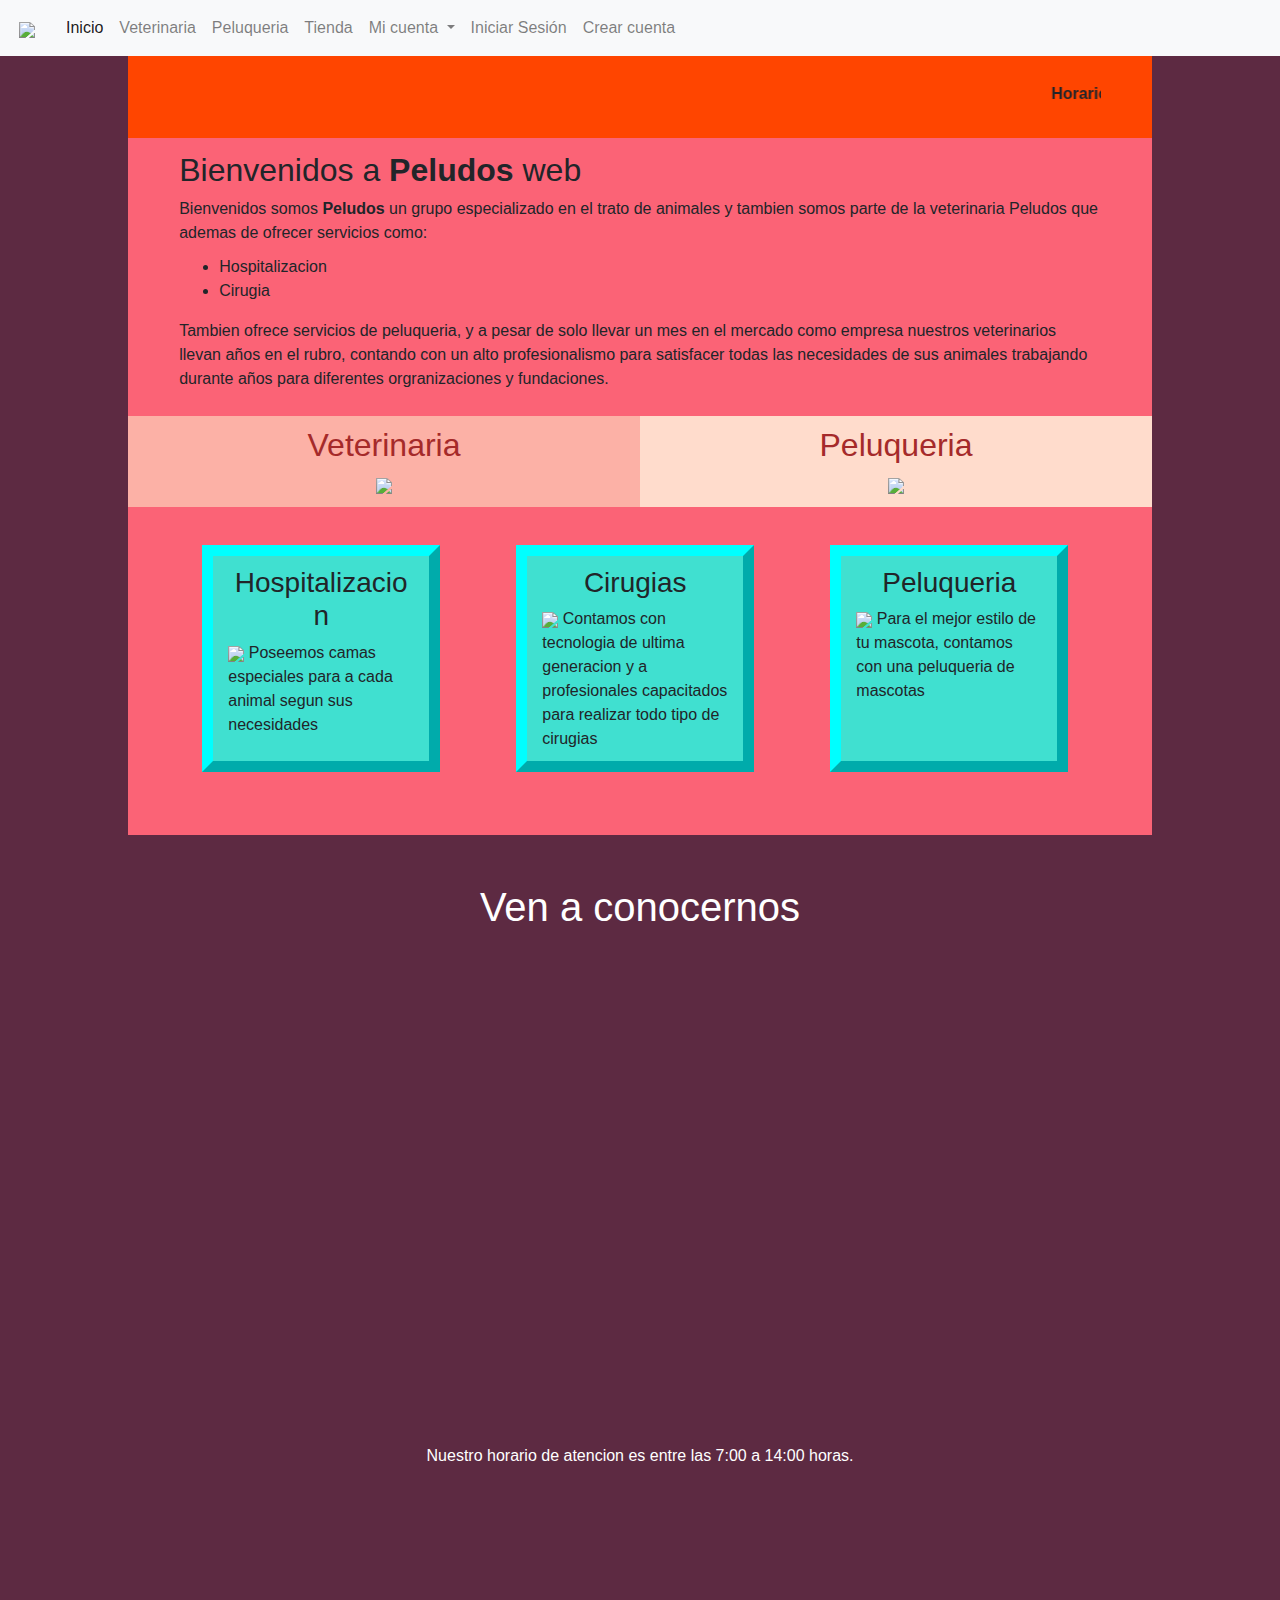
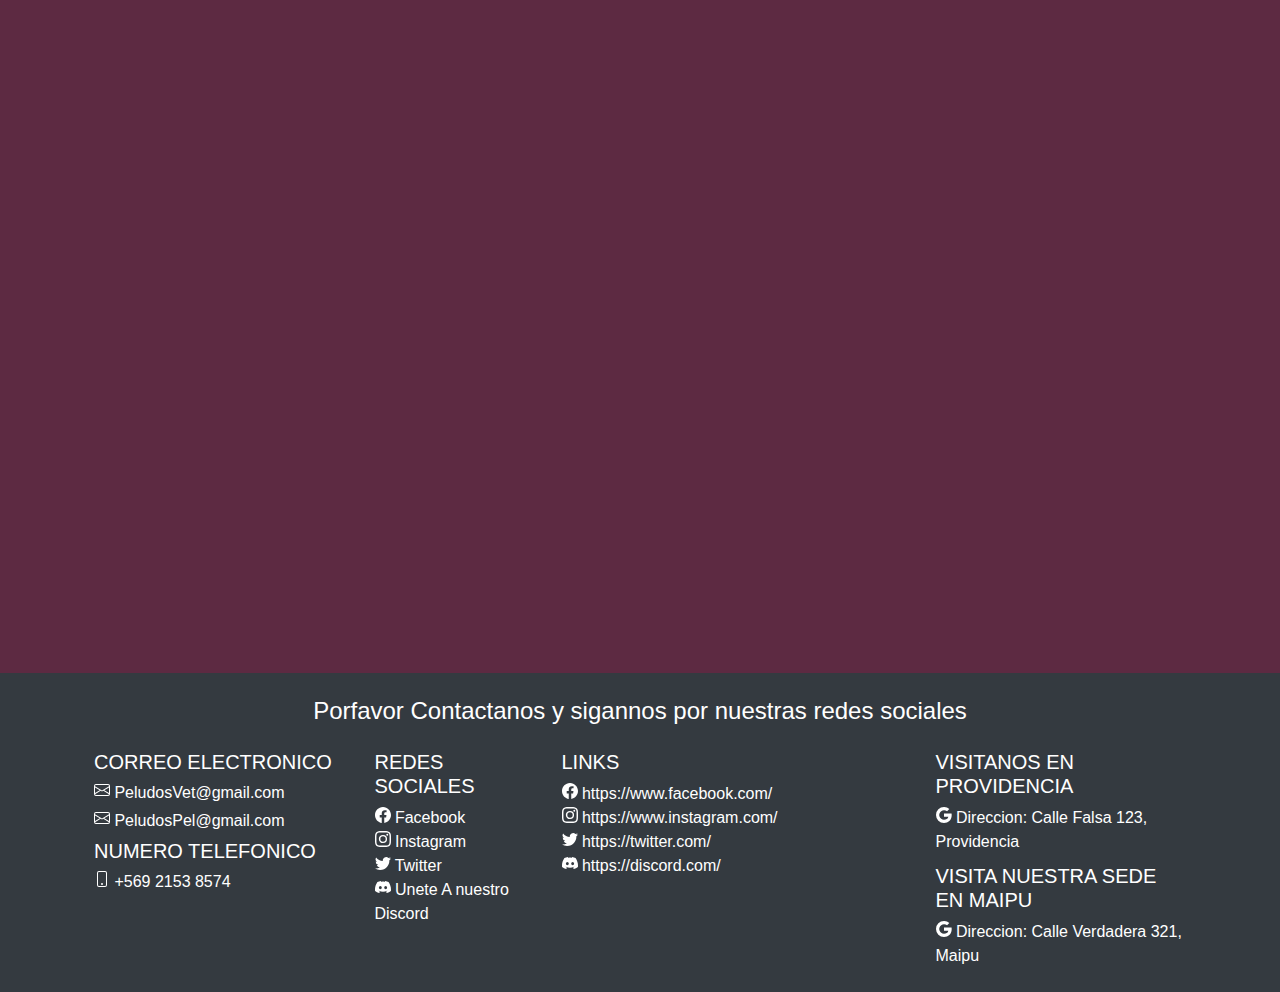
==== commit a5bee2e8: "registro mascota" ====
--- a/index.html
+++ b/index.html
@@ -21,50 +21,44 @@
 
   <!-- Inicio NavBar Se establece un navbar template de boostrap5 Con los links inicio-veterinaria-peluqueria  -->
 
-  <nav class="navbar navbar-expand-lg navbar-light bg-light"
-    style="margin-left: 10%; margin-right: 10%; margin-top: 2%;">
+  <nav class="navbar navbar-expand-lg navbar-light bg-light">
     <a class="navbar-brand" href="index.html">
-      <img class="imagenes2" src="imagenes/banner.jpg" />
-    </a>
+      <img class="banner" src="imagenes/banner.jpg" />
+    </a> 
     <button class="navbar-toggler" type="button" data-toggle="collapse" data-target="#navbarNavDropdown"
       aria-controls="navbarNavDropdown" aria-expanded="false" aria-label="Toggle navigation">
       <span class="navbar-toggler-icon"></span>
     </button>
-    <div class="collapse navbar-collapse" id="navbarNavDropdown">
+    <div class="collapse navbar-collapse" id="navbarNavDropdown" style="padding-left: 10px;">
       <ul class="navbar-nav">
         <li class="nav-item active">
-          <a class="nav-link" style="float:left" href="index.html">Inicio <span class="sr-only">(current)</span></a>
+          <a class="nav-link" href="index.html">Inicio <span class="sr-only">(current)</span></a>
         </li>
         <li class="nav-item">
           <a class="nav-link" href="veterinaria.html">Veterinaria</a>
         </li>
         <li class="nav-item">
           <a class="nav-link" href="peluqueria.html">Peluqueria</a>
+        </li>
+        <li class="nav-item">
+          <a class="nav-link" href="peluqueria.html">Tienda</a>
         </li>
         <li class="nav-item dropdown">
           <a class="nav-link dropdown-toggle" href="#" id="navbarDropdownMenuLink" data-toggle="dropdown"
             aria-haspopup="true" aria-expanded="false">
-            Más
+            Mi cuenta
           </a>
           <div class="dropdown-menu" aria-labelledby="navbarDropdownMenuLink">
-            <a class="dropdown-item" href="#AboutUs">Acerca De Nosotros</a>
-            <a class="dropdown-item" href="#Contacto">Contacto</a>
-          </div>
-        </li>
-        <ul class="navbar-nav ml-auto">
-          <li class="nav-item">
+            <a class="dropdown-item" href="#">Mi perfil</a>
+            <a class="dropdown-item" href="RegistroMascotas.html">Perfil Mascotas</a>
+          </div>
+        </li>
+        <li class="nav-item">
           <a class="nav-link" href="Inicio_Sesion2.html">Iniciar Sesión</a>
-          </li> 
-        <ul class="navbar-nav ml-auto">
-          <li class="nav-item">
+        </li> 
+        <li class="nav-item">
           <a class="nav-link" href="Crear_Cuenta.html">Crear cuenta</a>
-          </li>                       
-        </ul>
-        <ul class="navbar-nav ml-auto">
-          <li class="nav-item">
-          <a class="nav-link" href="RegistroMascotas.html">Registrar Mascota</a>
-          </li>                       
-        </ul>
+        </li>                                         
       </ul>
     </div>
   </nav>
@@ -202,10 +196,6 @@
     </div>
   </div>
 
-    <!-- Inicio carousel de pagina -->
-
-
-    <!-- Fin carousel de pagina -->
 
   <!-- Pie de pagina Se establece el pie de pagina con la informacion de contacto, nuevamente utilizando una template
   que sigue las rejillas puestas por boostrap -->
@@ -329,7 +319,6 @@
                   <path d="M15.545 6.558a9.42 9.42 0 0 1 .139 1.626c0 2.434-.87 4.492-2.384 5.885h.002C11.978 15.292 10.158 16 8 16A8 8 0 1 1 8 0a7.689 7.689 0 0 1 5.352 2.082l-2.284 2.284A4.347 4.347 0 0 0 8 3.166c-2.087 0-3.86 1.408-4.492 3.304a4.792 4.792 0 0 0 0 3.063h.003c.635 1.893 2.405 3.301 4.492 3.301 1.078 0 2.004-.276 2.722-.764h-.003a3.702 3.702 0 0 0 1.599-2.431H8v-3.08h7.545z"/>
                 </svg> Direccion: Calle
                   Verdadera 321, Maipu</a>
-                <div id="map"></div>
               </li>
             </ul>
           </div>
--- a/estilos.css
+++ b/estilos.css
@@ -7,7 +7,7 @@
 #textomedio {text-align: center;}
 #textoleft {text-align: left;}
 #map{height: 500px;
-width: 100%;}
+    width: 100%;}
 /* Clases */ 
 .marcas{background-color: orangered; 
     width: 80%; 
@@ -58,9 +58,8 @@
     padding-left: 20%;
     
 }
-.imagenes2{
-    width: 55%;
-    height: 55%;
+.banner{
+    width: 70%;
     padding-left: 20%;
 }
 .recomendacion{background-color: #EBE18D; 
@@ -92,17 +91,14 @@
     margin-top: 4%;
     margin-bottom: 4%;
     border: 0.3cm; 
-    border-style: outset;
+    border-style: outset; 
     border-color: aqua;
     margin-right: 4%;
     margin-left: 4%;
     padding-top: 1%;
     padding-bottom: 1%;
 }
-.footer{
-    margin-left: 10%;
-    margin-right: 10%;
-}
+
 .link{
     color: brown;
 }
@@ -115,5 +111,4 @@
     border-color:red;
 }
 .contenedor2{ background-color: #EBE18D;
-
-}+}
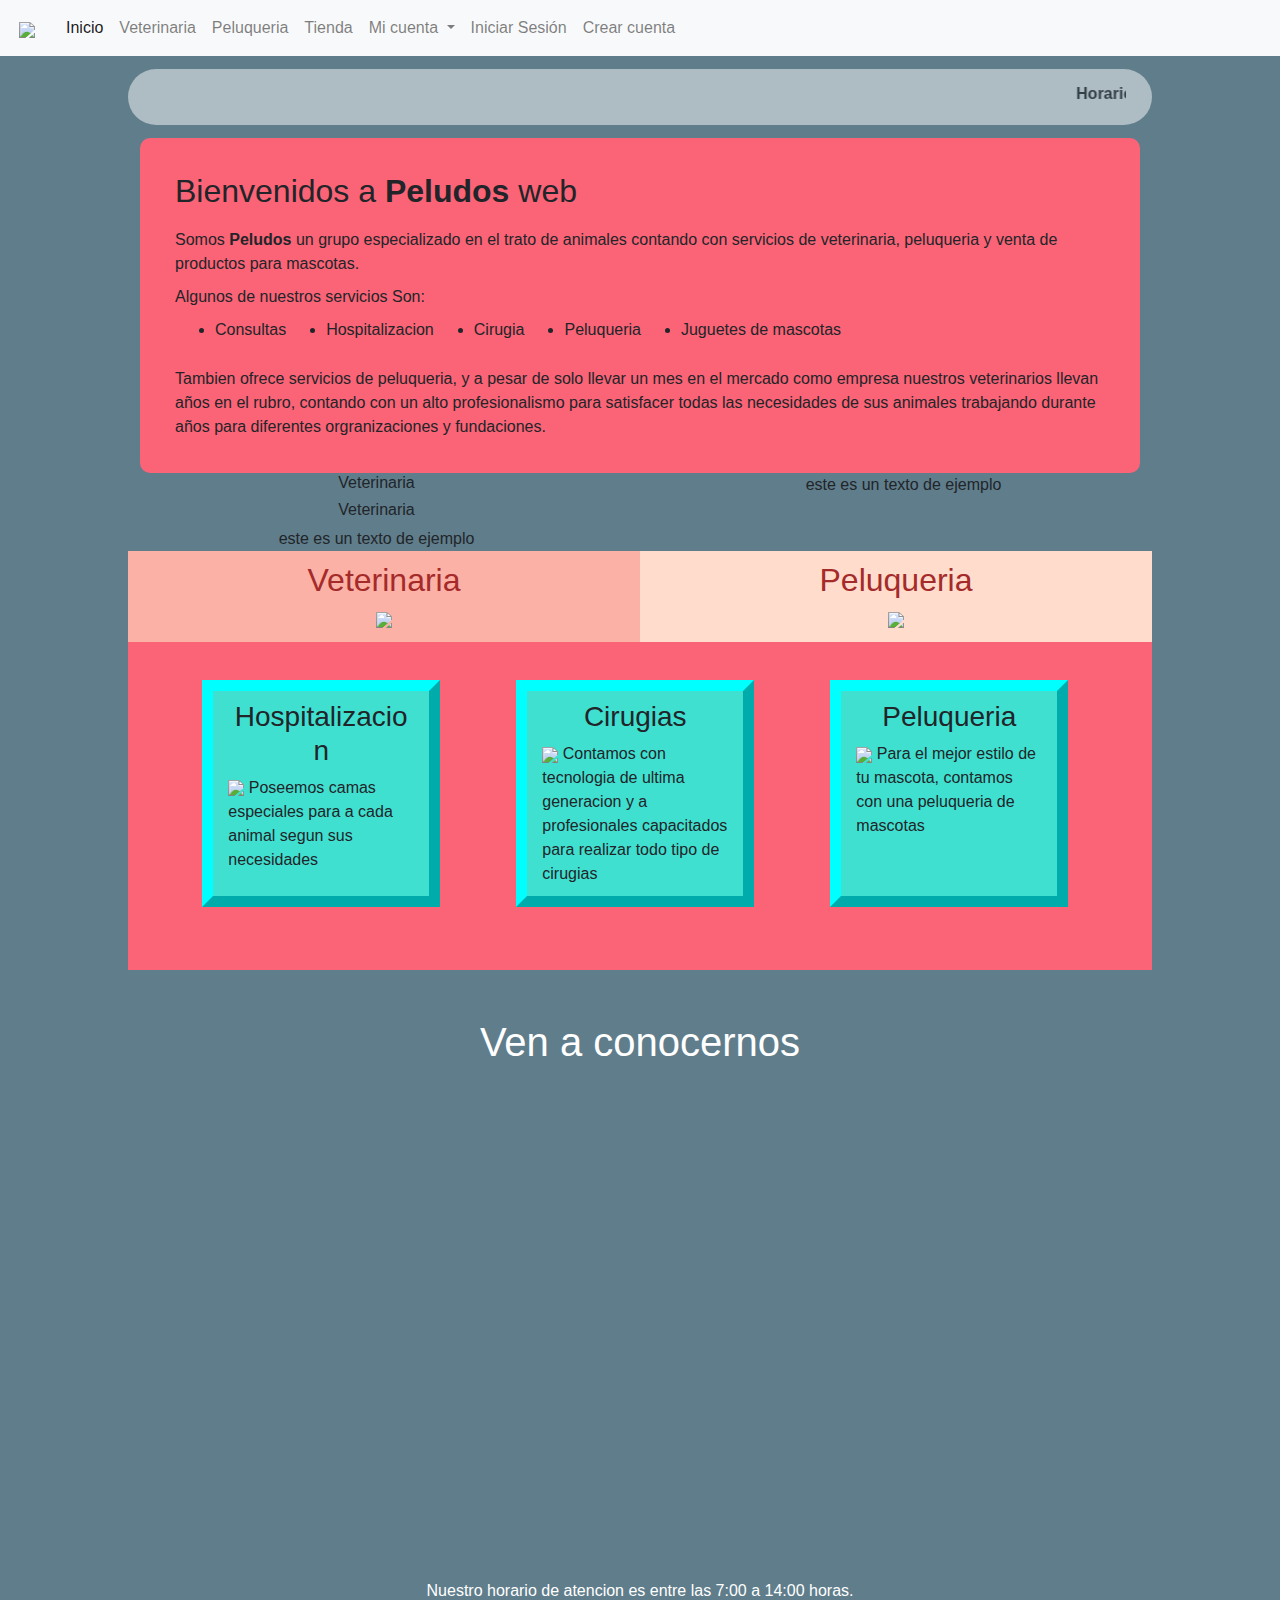
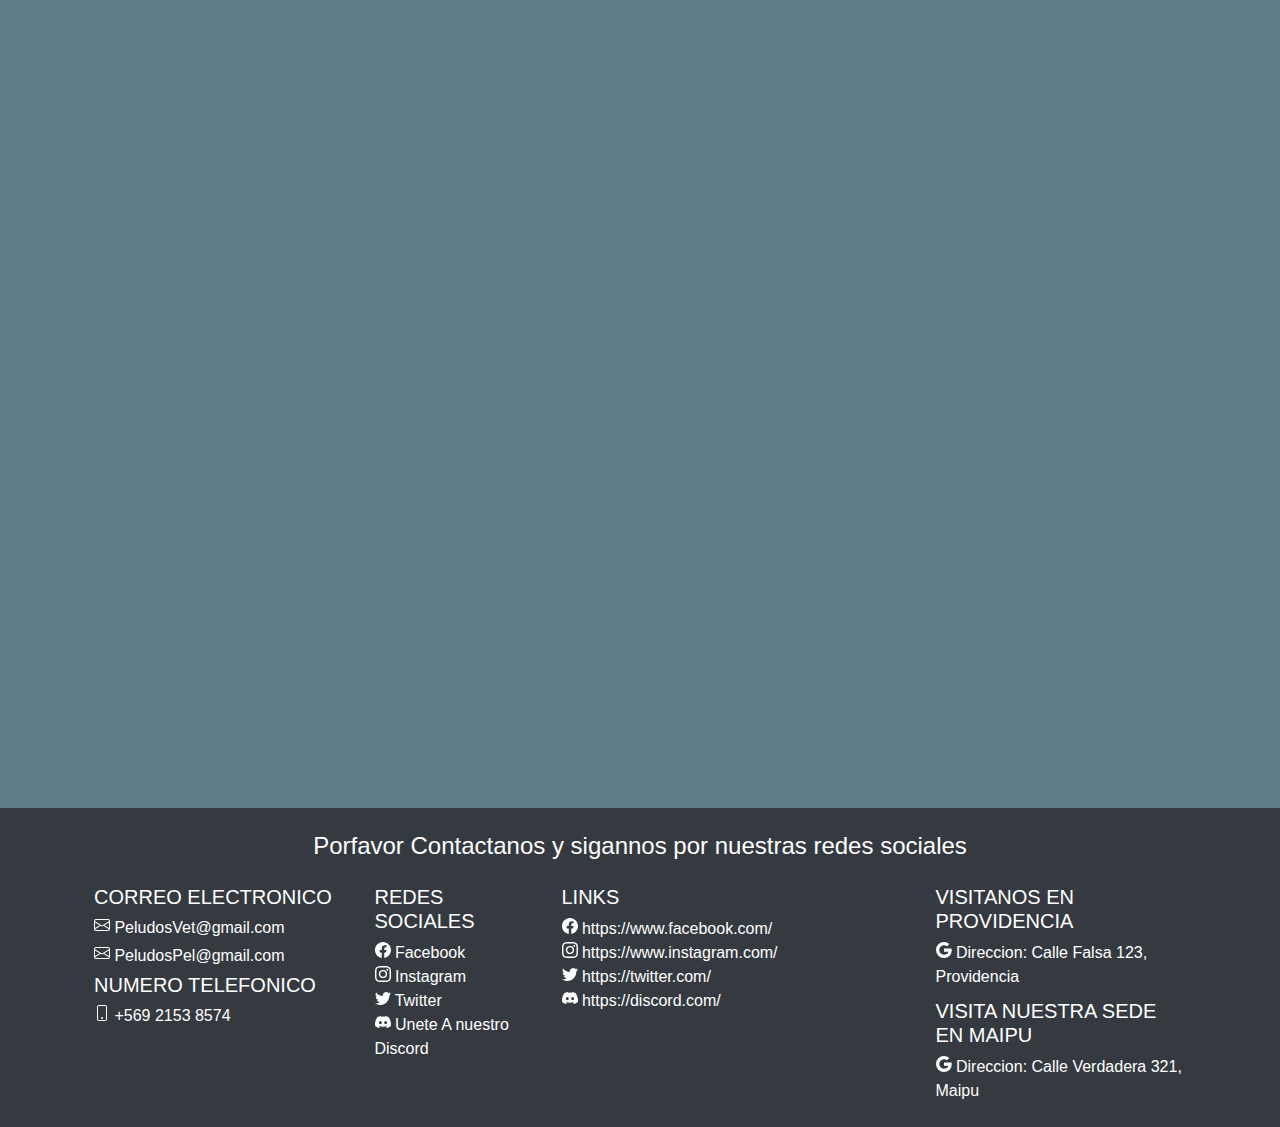
==== commit 6ff09e67: "Arreglos Paginas No Index" ====
--- a/index.html
+++ b/index.html
@@ -14,7 +14,8 @@
   <title>Veterinaria-Peludos</title>
 
   <script src="script.js"></script>
-  <script src=" https://maps.googleapis.com/maps/api/js?key=AIzaSyDR_kZ_Ma_RQAasTUpxfAoc_KjF7znmeJQ&callback=initMap&libraries=&v=weekly"></script>
+  <script
+    src=" https://maps.googleapis.com/maps/api/js?key=AIzaSyDR_kZ_Ma_RQAasTUpxfAoc_KjF7znmeJQ&callback=initMap&libraries=&v=weekly"></script>
 </head>
 
 <body>
@@ -24,7 +25,7 @@
   <nav class="navbar navbar-expand-lg navbar-light bg-light">
     <a class="navbar-brand" href="index.html">
       <img class="banner" src="imagenes/banner.jpg" />
-    </a> 
+    </a>
     <button class="navbar-toggler" type="button" data-toggle="collapse" data-target="#navbarNavDropdown"
       aria-controls="navbarNavDropdown" aria-expanded="false" aria-label="Toggle navigation">
       <span class="navbar-toggler-icon"></span>
@@ -41,7 +42,7 @@
           <a class="nav-link" href="peluqueria.html">Peluqueria</a>
         </li>
         <li class="nav-item">
-          <a class="nav-link" href="peluqueria.html">Tienda</a>
+          <a class="nav-link" href="tienda.html">Tienda</a>
         </li>
         <li class="nav-item dropdown">
           <a class="nav-link dropdown-toggle" href="#" id="navbarDropdownMenuLink" data-toggle="dropdown"
@@ -49,16 +50,16 @@
             Mi cuenta
           </a>
           <div class="dropdown-menu" aria-labelledby="navbarDropdownMenuLink">
-            <a class="dropdown-item" href="#">Mi perfil</a>
+            <a class="dropdown-item" href="perfil.html">Mi perfil</a>
             <a class="dropdown-item" href="RegistroMascotas.html">Perfil Mascotas</a>
           </div>
         </li>
         <li class="nav-item">
           <a class="nav-link" href="Inicio_Sesion2.html">Iniciar Sesión</a>
-        </li> 
+        </li>
         <li class="nav-item">
           <a class="nav-link" href="Crear_Cuenta.html">Crear cuenta</a>
-        </li>                                         
+        </li>
       </ul>
     </div>
   </nav>
@@ -68,36 +69,64 @@
   <!-- Inicio marquee -->
   <div class="marcas">
     <marquee>
-      <b>Horario de atencion desde 7 AM hastas 12Pm en todas nuestras sucursales</b>
+      <b>Horario de atencion desde 7 AM hastas 11Pm en todas nuestras sucursales</b>
     </marquee>
   </div>
   <!-- Inicio marquee -->
 
   <!-- Inicio Quienes Somos Informacion general de la empresa-->
-
-  <div class="boxinfo" id="AboutUs">
-
-    <div class="" id="textoleft">
-
-      <h2> Bienvenidos a <b>Peludos</b> web</h2>
-
-    </div>
-    <a> Bienvenidos somos <b>Peludos</b> un grupo especializado en el trato de animales y
-      tambien somos parte de la veterinaria Peludos que ademas de ofrecer servicios como:
-      <ul class="" style="margin-top: 1%;">
-        <li class="">
-         <a > Hospitalizacion</a>
-        </li>
-        <li class="">
-          <a > Cirugia</a>
-         </li>        
-         
-      </ul>
-      Tambien ofrece servicios de peluqueria, y a pesar de solo llevar un mes en el mercado como empresa
-      nuestros veterinarios llevan años en el rubro, contando con un alto
-      profesionalismo para satisfacer todas las necesidades de sus animales trabajando  durante años para diferentes 
-      orgranizaciones y fundaciones. </a>
-
+  <div class="col">
+    <div class="boxinfo" id="AboutUs">
+
+      <div class="row titulo" id="textoleft">
+
+        <h2> Bienvenidos a <b>Peludos</b> web</h2>
+
+      </div>
+      <div class="row">
+        <a> Somos <b>Peludos</b> un grupo especializado en el trato de animales contando con servicios de veterinaria,
+          peluqueria y venta de productos para mascotas.</a>
+      </div>
+      <div class="row"><a>Algunos de nuestros servicios Son:</a></div>
+      <div class="row">
+        <ul class="">
+          <li class="">
+            <a> Consultas</a>
+          </li>
+        </ul>
+        <ul class="">
+          <li class="">
+            <a> Hospitalizacion</a>
+          </li>
+        </ul>
+        <ul class="">
+          <li class="">
+            <a> Cirugia</a>
+          </li>
+        </ul>
+        <ul class="">
+          <li class="">
+            <a> Peluqueria</a>
+          </li>
+        </ul>
+        <ul class="">
+          <li class="">
+            <a> Juguetes de mascotas</a>
+          </li>
+        </ul>
+      </div>
+
+      <div class="row">
+        <a>
+
+          Tambien ofrece servicios de peluqueria, y a pesar de solo llevar un mes en el mercado como empresa
+          nuestros veterinarios llevan años en el rubro, contando con un alto
+          profesionalismo para satisfacer todas las necesidades de sus animales trabajando durante años para
+          diferentes
+          orgranizaciones y fundaciones.
+        </a>
+      </div>
+    </div>
   </div>
 
   <!--Final Quienes Somos-->
@@ -105,18 +134,36 @@
   <!--Inicio Veterinaria / Peluqueria  se utiliza un contenedor  en el cual se ubican otros dos contenedores, 
     permitiendo asi que se mantengan juntos-->
   <div class="contenedor">
+    <div class="row vetpel">
+      <div class="col">
+        <div class="col prueba">
+          <h6> Veterinaria</h6>
+
+        </div>
+        <h6> Veterinaria</h6>
+        <a> este es un texto de ejemplo</a>
+
+      </div>
+      <div class="col">
+        <a>este es un texto de ejemplo</a>
+
+      </div>
+    </div>
+  </div>
+
+
+  <div class="contenedor">
 
     <div class="CuadroDobleCentrado1">
 
-      <a class="link link:hover" href="veterinaria.html" >
+      <a class="link link:hover" href="veterinaria.html">
         <h2>Veterinaria</h2>
       </a>
 
       <div class="imagenes">
 
-        <a href="veterinaria.html"> <img
-            src="imagenes/veterinaria2.jpg" width="100%" /> </a>
-        
+        <a href="veterinaria.html"> <img src="imagenes/veterinaria2.jpg" width="100%" /> </a>
+
 
       </div>
 
@@ -130,8 +177,7 @@
 
       <div class="imagenes">
 
-        <a href="peluqueria.html"> <img src="imagenes/peluqueria2.jpg"
-            width="100%" /> </a> 
+        <a href="peluqueria.html"> <img src="imagenes/peluqueria2.jpg" width="100%" /> </a>
 
       </div>
     </div>
@@ -142,48 +188,55 @@
   <!--Inicio Hospitalizacion-Cirugia-peluqueria  Se utiliza el sistema de rejillas de boostrap para tener multiples
   contenedores ordenados y responsivos al cambio de resolucion-->
   <section class="contacto">
-    <div class="row" >
-      <div class="col-md-3 contacto1"  >       <!--Inicio Hospitalizacion-->
+    <div class="row">
+      <div class="col-md-3 contacto1">
+        <!--Inicio Hospitalizacion-->
         <h3>Hospitalizacion</h3>
         <div id="textoleft">
-          <a> <img src="imagenes/hospital.jpg"
-              width="100%" /> </a>
+          <a> <img src="imagenes/hospital.jpg" width="100%" /> </a>
           <a style="text-align: left;"> Poseemos camas especiales para a cada animal segun sus necesidades</a>
         </div>
-      </div>                       <!--Fin Hospitalizacion-->
-
-      <div class="col-md-3 contacto1" >       <!--Inicio Cirugia-->
+      </div>
+      <!--Fin Hospitalizacion-->
+
+      <div class="col-md-3 contacto1">
+        <!--Inicio Cirugia-->
         <h3>Cirugias</h3>
         <div id="textoleft">
-          <a> <img src="imagenes/cirugia.jpg"
-              width="100%" /> </a>
-          <a style="text-align: left;"> Contamos con tecnologia de ultima generacion y a profesionales capacitados para realizar todo tipo de cirugias</a>
+          <a> <img src="imagenes/cirugia.jpg" width="100%" /> </a>
+          <a style="text-align: left;"> Contamos con tecnologia de ultima generacion y a profesionales capacitados para
+            realizar todo tipo de cirugias</a>
         </div>
-      </div>                       <!--Fin Cirugia-->
-
-      <div class="col-md-3 contacto1">       <!--Inicio Peluqueria-->
-        <h3>Peluqueria</h3> 
+      </div>
+      <!--Fin Cirugia-->
+
+      <div class="col-md-3 contacto1">
+        <!--Inicio Peluqueria-->
+        <h3>Peluqueria</h3>
         <div id="textoleft">
-          <a> <img src="imagenes/peluqueria.jpg"
-              width="100%" /> </a>
+          <a> <img src="imagenes/peluqueria.jpg" width="100%" /> </a>
           <a style="text-align: left;"> Para el mejor estilo de tu mascota, contamos con una peluqueria de mascotas</a>
         </div>
-      </div>                       <!--Fin Peluqueria-->
-    </div>             
+      </div>
+      <!--Fin Peluqueria-->
+    </div>
   </section>
   <!--Fin Hospitalizacion-Cirugia-peluqueria -->
   <div class="container text-center py-5 text-white">
     <h1>Ven a conocernos</h1>
     <div class="row">
       <div class="col-md-12 py-5">
-        <iframe src="https://www.google.com/maps/embed?pb=!1m18!1m12!1m3!1d3332.2986743052443!2d-70.68019498484696!3d-33.36326768079899!2m3!1f0!2f0!3f0!3m2!1i1024!2i768!4f13.1!3m3!1m2!1s0x9662c7025c925e0f%3A0x7f2f6a657c08d14a!2sDuoc%20UC%3A%20Sede%20Plaza%20Norte!5e0!3m2!1ses!2scl!4v1651865318520!5m2!1ses!2scl" width="1000" height="450" style="border:0;" allowfullscreen="" loading="lazy" referrerpolicy="no-referrer-when-downgrade"></iframe>
+        <iframe
+          src="https://www.google.com/maps/embed?pb=!1m18!1m12!1m3!1d3332.2986743052443!2d-70.68019498484696!3d-33.36326768079899!2m3!1f0!2f0!3f0!3m2!1i1024!2i768!4f13.1!3m3!1m2!1s0x9662c7025c925e0f%3A0x7f2f6a657c08d14a!2sDuoc%20UC%3A%20Sede%20Plaza%20Norte!5e0!3m2!1ses!2scl!4v1651865318520!5m2!1ses!2scl"
+          width="1000" height="450" style="border:0;" allowfullscreen="" loading="lazy"
+          referrerpolicy="no-referrer-when-downgrade"></iframe>
         <p class="infocontacto">Nuestro horario de atencion es entre las 7:00 a 14:00 horas.</p>
       </div>
     </div>
   </div>
 
 
-    <!--API DE Discord -->
+  <!--API DE Discord -->
   <div class="container text-center text-white py-5">
     <div class="row">
       <div class="col-sm-12" id="aves"></div>
@@ -192,7 +245,9 @@
 
   <div class="container text-center py-5">
     <div class="row">
-      <iframe src="https://discord.com/widget?id=879535154262065243&theme=dark" width="350" height="500" allowtransparency="true" frameborder="0" sandbox="allow-popups allow-popups-to-escape-sandbox allow-same-origin allow-scripts"></iframe>
+      <iframe src="https://discord.com/widget?id=879535154262065243&theme=dark" width="350" height="500"
+        allowtransparency="true" frameborder="0"
+        sandbox="allow-popups allow-popups-to-escape-sandbox allow-same-origin allow-scripts"></iframe>
     </div>
   </div>
 
@@ -221,27 +276,33 @@
 
             <ul class="list-unstyled mb-0">
               <li>
-                <h6 href="#!" class="text-white"><svg xmlns="http://www.w3.org/2000/svg" width="16" height="16" fill="currentColor" class="bi bi-envelope" viewBox="0 0 16 16">
-                  <path d="M0 4a2 2 0 0 1 2-2h12a2 2 0 0 1 2 2v8a2 2 0 0 1-2 2H2a2 2 0 0 1-2-2V4Zm2-1a1 1 0 0 0-1 1v.217l7 4.2 7-4.2V4a1 1 0 0 0-1-1H2Zm13 2.383-4.708 2.825L15 11.105V5.383Zm-.034 6.876-5.64-3.471L8 9.583l-1.326-.795-5.64 3.47A1 1 0 0 0 2 13h12a1 1 0 0 0 .966-.741ZM1 11.105l4.708-2.897L1 5.383v5.722Z"/>
-                </svg> PeludosVet@gmail.com</h6>
-              </li>
-              <li>
-                <h6 href="#!" class="text-white"><svg xmlns="http://www.w3.org/2000/svg" width="16" height="16" fill="currentColor" class="bi bi-envelope" viewBox="0 0 16 16">
-                  <path d="M0 4a2 2 0 0 1 2-2h12a2 2 0 0 1 2 2v8a2 2 0 0 1-2 2H2a2 2 0 0 1-2-2V4Zm2-1a1 1 0 0 0-1 1v.217l7 4.2 7-4.2V4a1 1 0 0 0-1-1H2Zm13 2.383-4.708 2.825L15 11.105V5.383Zm-.034 6.876-5.64-3.471L8 9.583l-1.326-.795-5.64 3.47A1 1 0 0 0 2 13h12a1 1 0 0 0 .966-.741ZM1 11.105l4.708-2.897L1 5.383v5.722Z"/>
-                </svg> PeludosPel@gmail.com</h6>
-              </li>
-              <li>
-                <h5 class="text-uppercase">Numero Telefonico</h5>               
-              </li>
-              <li>
-                <h6 href="#!" class="text-white"><svg xmlns="http://www.w3.org/2000/svg" width="16" height="16" fill="currentColor" class="bi bi-phone" viewBox="0 0 16 16">
-                  <path d="M11 1a1 1 0 0 1 1 1v12a1 1 0 0 1-1 1H5a1 1 0 0 1-1-1V2a1 1 0 0 1 1-1h6zM5 0a2 2 0 0 0-2 2v12a2 2 0 0 0 2 2h6a2 2 0 0 0 2-2V2a2 2 0 0 0-2-2H5z"/>
-                  <path d="M8 14a1 1 0 1 0 0-2 1 1 0 0 0 0 2z"/>
-                </svg> +569 2153 8574</h6>
+                <h6 href="#!" class="text-white"><svg xmlns="http://www.w3.org/2000/svg" width="16" height="16"
+                    fill="currentColor" class="bi bi-envelope" viewBox="0 0 16 16">
+                    <path
+                      d="M0 4a2 2 0 0 1 2-2h12a2 2 0 0 1 2 2v8a2 2 0 0 1-2 2H2a2 2 0 0 1-2-2V4Zm2-1a1 1 0 0 0-1 1v.217l7 4.2 7-4.2V4a1 1 0 0 0-1-1H2Zm13 2.383-4.708 2.825L15 11.105V5.383Zm-.034 6.876-5.64-3.471L8 9.583l-1.326-.795-5.64 3.47A1 1 0 0 0 2 13h12a1 1 0 0 0 .966-.741ZM1 11.105l4.708-2.897L1 5.383v5.722Z" />
+                  </svg> PeludosVet@gmail.com</h6>
+              </li>
+              <li>
+                <h6 href="#!" class="text-white"><svg xmlns="http://www.w3.org/2000/svg" width="16" height="16"
+                    fill="currentColor" class="bi bi-envelope" viewBox="0 0 16 16">
+                    <path
+                      d="M0 4a2 2 0 0 1 2-2h12a2 2 0 0 1 2 2v8a2 2 0 0 1-2 2H2a2 2 0 0 1-2-2V4Zm2-1a1 1 0 0 0-1 1v.217l7 4.2 7-4.2V4a1 1 0 0 0-1-1H2Zm13 2.383-4.708 2.825L15 11.105V5.383Zm-.034 6.876-5.64-3.471L8 9.583l-1.326-.795-5.64 3.47A1 1 0 0 0 2 13h12a1 1 0 0 0 .966-.741ZM1 11.105l4.708-2.897L1 5.383v5.722Z" />
+                  </svg> PeludosPel@gmail.com</h6>
+              </li>
+              <li>
+                <h5 class="text-uppercase">Numero Telefonico</h5>
+              </li>
+              <li>
+                <h6 href="#!" class="text-white"><svg xmlns="http://www.w3.org/2000/svg" width="16" height="16"
+                    fill="currentColor" class="bi bi-phone" viewBox="0 0 16 16">
+                    <path
+                      d="M11 1a1 1 0 0 1 1 1v12a1 1 0 0 1-1 1H5a1 1 0 0 1-1-1V2a1 1 0 0 1 1-1h6zM5 0a2 2 0 0 0-2 2v12a2 2 0 0 0 2 2h6a2 2 0 0 0 2-2V2a2 2 0 0 0-2-2H5z" />
+                    <path d="M8 14a1 1 0 1 0 0-2 1 1 0 0 0 0 2z" />
+                  </svg> +569 2153 8574</h6>
               </li>
             </ul>
           </div>
-          
+
           <!--Grid column-->
 
           <!--Grid column-->
@@ -250,24 +311,32 @@
 
             <ul class="list-unstyled mb-0">
               <li>
-                <a class="text-white" href="https://www.facebook.com/"><svg xmlns="http://www.w3.org/2000/svg" width="16" height="16" fill="currentColor" class="bi bi-facebook" viewBox="0 0 16 16">
-                  <path d="M16 8.049c0-4.446-3.582-8.05-8-8.05C3.58 0-.002 3.603-.002 8.05c0 4.017 2.926 7.347 6.75 7.951v-5.625h-2.03V8.05H6.75V6.275c0-2.017 1.195-3.131 3.022-3.131.876 0 1.791.157 1.791.157v1.98h-1.009c-.993 0-1.303.621-1.303 1.258v1.51h2.218l-.354 2.326H9.25V16c3.824-.604 6.75-3.934 6.75-7.951z"/>
-                </svg> Facebook</a>
-              </li>
-              <li>
-                <a class="text-white" href="https://www.instagram.com/"><svg xmlns="http://www.w3.org/2000/svg" width="16" height="16" fill="currentColor" class="bi bi-instagram" viewBox="0 0 16 16">
-                  <path d="M8 0C5.829 0 5.556.01 4.703.048 3.85.088 3.269.222 2.76.42a3.917 3.917 0 0 0-1.417.923A3.927 3.927 0 0 0 .42 2.76C.222 3.268.087 3.85.048 4.7.01 5.555 0 5.827 0 8.001c0 2.172.01 2.444.048 3.297.04.852.174 1.433.372 1.942.205.526.478.972.923 1.417.444.445.89.719 1.416.923.51.198 1.09.333 1.942.372C5.555 15.99 5.827 16 8 16s2.444-.01 3.298-.048c.851-.04 1.434-.174 1.943-.372a3.916 3.916 0 0 0 1.416-.923c.445-.445.718-.891.923-1.417.197-.509.332-1.09.372-1.942C15.99 10.445 16 10.173 16 8s-.01-2.445-.048-3.299c-.04-.851-.175-1.433-.372-1.941a3.926 3.926 0 0 0-.923-1.417A3.911 3.911 0 0 0 13.24.42c-.51-.198-1.092-.333-1.943-.372C10.443.01 10.172 0 7.998 0h.003zm-.717 1.442h.718c2.136 0 2.389.007 3.232.046.78.035 1.204.166 1.486.275.373.145.64.319.92.599.28.28.453.546.598.92.11.281.24.705.275 1.485.039.843.047 1.096.047 3.231s-.008 2.389-.047 3.232c-.035.78-.166 1.203-.275 1.485a2.47 2.47 0 0 1-.599.919c-.28.28-.546.453-.92.598-.28.11-.704.24-1.485.276-.843.038-1.096.047-3.232.047s-2.39-.009-3.233-.047c-.78-.036-1.203-.166-1.485-.276a2.478 2.478 0 0 1-.92-.598 2.48 2.48 0 0 1-.6-.92c-.109-.281-.24-.705-.275-1.485-.038-.843-.046-1.096-.046-3.233 0-2.136.008-2.388.046-3.231.036-.78.166-1.204.276-1.486.145-.373.319-.64.599-.92.28-.28.546-.453.92-.598.282-.11.705-.24 1.485-.276.738-.034 1.024-.044 2.515-.045v.002zm4.988 1.328a.96.96 0 1 0 0 1.92.96.96 0 0 0 0-1.92zm-4.27 1.122a4.109 4.109 0 1 0 0 8.217 4.109 4.109 0 0 0 0-8.217zm0 1.441a2.667 2.667 0 1 1 0 5.334 2.667 2.667 0 0 1 0-5.334z"/>
-                </svg> Instagram</a>
-              </li>
-              <li>
-                <a class="text-white" href="https://twitter.com/"><svg xmlns="http://www.w3.org/2000/svg" width="16" height="16" fill="currentColor" class="bi bi-twitter" viewBox="0 0 16 16">
-                  <path d="M5.026 15c6.038 0 9.341-5.003 9.341-9.334 0-.14 0-.282-.006-.422A6.685 6.685 0 0 0 16 3.542a6.658 6.658 0 0 1-1.889.518 3.301 3.301 0 0 0 1.447-1.817 6.533 6.533 0 0 1-2.087.793A3.286 3.286 0 0 0 7.875 6.03a9.325 9.325 0 0 1-6.767-3.429 3.289 3.289 0 0 0 1.018 4.382A3.323 3.323 0 0 1 .64 6.575v.045a3.288 3.288 0 0 0 2.632 3.218 3.203 3.203 0 0 1-.865.115 3.23 3.23 0 0 1-.614-.057 3.283 3.283 0 0 0 3.067 2.277A6.588 6.588 0 0 1 .78 13.58a6.32 6.32 0 0 1-.78-.045A9.344 9.344 0 0 0 5.026 15z"/>
-                </svg> Twitter</a>
-              </li>
-              <li>
-                <a class="text-white" href="https://discord.com/"><svg xmlns="http://www.w3.org/2000/svg" width="16" height="16" fill="currentColor" class="bi bi-discord" viewBox="0 0 16 16">
-                  <path d="M13.545 2.907a13.227 13.227 0 0 0-3.257-1.011.05.05 0 0 0-.052.025c-.141.25-.297.577-.406.833a12.19 12.19 0 0 0-3.658 0 8.258 8.258 0 0 0-.412-.833.051.051 0 0 0-.052-.025c-1.125.194-2.22.534-3.257 1.011a.041.041 0 0 0-.021.018C.356 6.024-.213 9.047.066 12.032c.001.014.01.028.021.037a13.276 13.276 0 0 0 3.995 2.02.05.05 0 0 0 .056-.019c.308-.42.582-.863.818-1.329a.05.05 0 0 0-.01-.059.051.051 0 0 0-.018-.011 8.875 8.875 0 0 1-1.248-.595.05.05 0 0 1-.02-.066.051.051 0 0 1 .015-.019c.084-.063.168-.129.248-.195a.05.05 0 0 1 .051-.007c2.619 1.196 5.454 1.196 8.041 0a.052.052 0 0 1 .053.007c.08.066.164.132.248.195a.051.051 0 0 1-.004.085 8.254 8.254 0 0 1-1.249.594.05.05 0 0 0-.03.03.052.052 0 0 0 .003.041c.24.465.515.909.817 1.329a.05.05 0 0 0 .056.019 13.235 13.235 0 0 0 4.001-2.02.049.049 0 0 0 .021-.037c.334-3.451-.559-6.449-2.366-9.106a.034.034 0 0 0-.02-.019Zm-8.198 7.307c-.789 0-1.438-.724-1.438-1.612 0-.889.637-1.613 1.438-1.613.807 0 1.45.73 1.438 1.613 0 .888-.637 1.612-1.438 1.612Zm5.316 0c-.788 0-1.438-.724-1.438-1.612 0-.889.637-1.613 1.438-1.613.807 0 1.451.73 1.438 1.613 0 .888-.631 1.612-1.438 1.612Z"/>
-                </svg> Unete A nuestro Discord</a>
+                <a class="text-white" href="https://www.facebook.com/"><svg xmlns="http://www.w3.org/2000/svg"
+                    width="16" height="16" fill="currentColor" class="bi bi-facebook" viewBox="0 0 16 16">
+                    <path
+                      d="M16 8.049c0-4.446-3.582-8.05-8-8.05C3.58 0-.002 3.603-.002 8.05c0 4.017 2.926 7.347 6.75 7.951v-5.625h-2.03V8.05H6.75V6.275c0-2.017 1.195-3.131 3.022-3.131.876 0 1.791.157 1.791.157v1.98h-1.009c-.993 0-1.303.621-1.303 1.258v1.51h2.218l-.354 2.326H9.25V16c3.824-.604 6.75-3.934 6.75-7.951z" />
+                  </svg> Facebook</a>
+              </li>
+              <li>
+                <a class="text-white" href="https://www.instagram.com/"><svg xmlns="http://www.w3.org/2000/svg"
+                    width="16" height="16" fill="currentColor" class="bi bi-instagram" viewBox="0 0 16 16">
+                    <path
+                      d="M8 0C5.829 0 5.556.01 4.703.048 3.85.088 3.269.222 2.76.42a3.917 3.917 0 0 0-1.417.923A3.927 3.927 0 0 0 .42 2.76C.222 3.268.087 3.85.048 4.7.01 5.555 0 5.827 0 8.001c0 2.172.01 2.444.048 3.297.04.852.174 1.433.372 1.942.205.526.478.972.923 1.417.444.445.89.719 1.416.923.51.198 1.09.333 1.942.372C5.555 15.99 5.827 16 8 16s2.444-.01 3.298-.048c.851-.04 1.434-.174 1.943-.372a3.916 3.916 0 0 0 1.416-.923c.445-.445.718-.891.923-1.417.197-.509.332-1.09.372-1.942C15.99 10.445 16 10.173 16 8s-.01-2.445-.048-3.299c-.04-.851-.175-1.433-.372-1.941a3.926 3.926 0 0 0-.923-1.417A3.911 3.911 0 0 0 13.24.42c-.51-.198-1.092-.333-1.943-.372C10.443.01 10.172 0 7.998 0h.003zm-.717 1.442h.718c2.136 0 2.389.007 3.232.046.78.035 1.204.166 1.486.275.373.145.64.319.92.599.28.28.453.546.598.92.11.281.24.705.275 1.485.039.843.047 1.096.047 3.231s-.008 2.389-.047 3.232c-.035.78-.166 1.203-.275 1.485a2.47 2.47 0 0 1-.599.919c-.28.28-.546.453-.92.598-.28.11-.704.24-1.485.276-.843.038-1.096.047-3.232.047s-2.39-.009-3.233-.047c-.78-.036-1.203-.166-1.485-.276a2.478 2.478 0 0 1-.92-.598 2.48 2.48 0 0 1-.6-.92c-.109-.281-.24-.705-.275-1.485-.038-.843-.046-1.096-.046-3.233 0-2.136.008-2.388.046-3.231.036-.78.166-1.204.276-1.486.145-.373.319-.64.599-.92.28-.28.546-.453.92-.598.282-.11.705-.24 1.485-.276.738-.034 1.024-.044 2.515-.045v.002zm4.988 1.328a.96.96 0 1 0 0 1.92.96.96 0 0 0 0-1.92zm-4.27 1.122a4.109 4.109 0 1 0 0 8.217 4.109 4.109 0 0 0 0-8.217zm0 1.441a2.667 2.667 0 1 1 0 5.334 2.667 2.667 0 0 1 0-5.334z" />
+                  </svg> Instagram</a>
+              </li>
+              <li>
+                <a class="text-white" href="https://twitter.com/"><svg xmlns="http://www.w3.org/2000/svg" width="16"
+                    height="16" fill="currentColor" class="bi bi-twitter" viewBox="0 0 16 16">
+                    <path
+                      d="M5.026 15c6.038 0 9.341-5.003 9.341-9.334 0-.14 0-.282-.006-.422A6.685 6.685 0 0 0 16 3.542a6.658 6.658 0 0 1-1.889.518 3.301 3.301 0 0 0 1.447-1.817 6.533 6.533 0 0 1-2.087.793A3.286 3.286 0 0 0 7.875 6.03a9.325 9.325 0 0 1-6.767-3.429 3.289 3.289 0 0 0 1.018 4.382A3.323 3.323 0 0 1 .64 6.575v.045a3.288 3.288 0 0 0 2.632 3.218 3.203 3.203 0 0 1-.865.115 3.23 3.23 0 0 1-.614-.057 3.283 3.283 0 0 0 3.067 2.277A6.588 6.588 0 0 1 .78 13.58a6.32 6.32 0 0 1-.78-.045A9.344 9.344 0 0 0 5.026 15z" />
+                  </svg> Twitter</a>
+              </li>
+              <li>
+                <a class="text-white" href="https://discord.com/"><svg xmlns="http://www.w3.org/2000/svg" width="16"
+                    height="16" fill="currentColor" class="bi bi-discord" viewBox="0 0 16 16">
+                    <path
+                      d="M13.545 2.907a13.227 13.227 0 0 0-3.257-1.011.05.05 0 0 0-.052.025c-.141.25-.297.577-.406.833a12.19 12.19 0 0 0-3.658 0 8.258 8.258 0 0 0-.412-.833.051.051 0 0 0-.052-.025c-1.125.194-2.22.534-3.257 1.011a.041.041 0 0 0-.021.018C.356 6.024-.213 9.047.066 12.032c.001.014.01.028.021.037a13.276 13.276 0 0 0 3.995 2.02.05.05 0 0 0 .056-.019c.308-.42.582-.863.818-1.329a.05.05 0 0 0-.01-.059.051.051 0 0 0-.018-.011 8.875 8.875 0 0 1-1.248-.595.05.05 0 0 1-.02-.066.051.051 0 0 1 .015-.019c.084-.063.168-.129.248-.195a.05.05 0 0 1 .051-.007c2.619 1.196 5.454 1.196 8.041 0a.052.052 0 0 1 .053.007c.08.066.164.132.248.195a.051.051 0 0 1-.004.085 8.254 8.254 0 0 1-1.249.594.05.05 0 0 0-.03.03.052.052 0 0 0 .003.041c.24.465.515.909.817 1.329a.05.05 0 0 0 .056.019 13.235 13.235 0 0 0 4.001-2.02.049.049 0 0 0 .021-.037c.334-3.451-.559-6.449-2.366-9.106a.034.034 0 0 0-.02-.019Zm-8.198 7.307c-.789 0-1.438-.724-1.438-1.612 0-.889.637-1.613 1.438-1.613.807 0 1.45.73 1.438 1.613 0 .888-.637 1.612-1.438 1.612Zm5.316 0c-.788 0-1.438-.724-1.438-1.612 0-.889.637-1.613 1.438-1.613.807 0 1.451.73 1.438 1.613 0 .888-.631 1.612-1.438 1.612Z" />
+                  </svg> Unete A nuestro Discord</a>
               </li>
             </ul>
           </div>
@@ -279,24 +348,32 @@
 
             <ul class="list-unstyled mb-0">
               <li>
-                <a href="https://www.facebook.com/" class="text-white" > <svg xmlns="http://www.w3.org/2000/svg" width="16" height="16" fill="currentColor" class="bi bi-facebook" viewBox="0 0 16 16">
-                  <path d="M16 8.049c0-4.446-3.582-8.05-8-8.05C3.58 0-.002 3.603-.002 8.05c0 4.017 2.926 7.347 6.75 7.951v-5.625h-2.03V8.05H6.75V6.275c0-2.017 1.195-3.131 3.022-3.131.876 0 1.791.157 1.791.157v1.98h-1.009c-.993 0-1.303.621-1.303 1.258v1.51h2.218l-.354 2.326H9.25V16c3.824-.604 6.75-3.934 6.75-7.951z"/>
-                </svg> https://www.facebook.com/ </a>
-              </li>
-              <li>
-                <a href="https://www.instagram.com/" class="text-white"><svg xmlns="http://www.w3.org/2000/svg" width="16" height="16" fill="currentColor" class="bi bi-instagram" viewBox="0 0 16 16">
-                  <path d="M8 0C5.829 0 5.556.01 4.703.048 3.85.088 3.269.222 2.76.42a3.917 3.917 0 0 0-1.417.923A3.927 3.927 0 0 0 .42 2.76C.222 3.268.087 3.85.048 4.7.01 5.555 0 5.827 0 8.001c0 2.172.01 2.444.048 3.297.04.852.174 1.433.372 1.942.205.526.478.972.923 1.417.444.445.89.719 1.416.923.51.198 1.09.333 1.942.372C5.555 15.99 5.827 16 8 16s2.444-.01 3.298-.048c.851-.04 1.434-.174 1.943-.372a3.916 3.916 0 0 0 1.416-.923c.445-.445.718-.891.923-1.417.197-.509.332-1.09.372-1.942C15.99 10.445 16 10.173 16 8s-.01-2.445-.048-3.299c-.04-.851-.175-1.433-.372-1.941a3.926 3.926 0 0 0-.923-1.417A3.911 3.911 0 0 0 13.24.42c-.51-.198-1.092-.333-1.943-.372C10.443.01 10.172 0 7.998 0h.003zm-.717 1.442h.718c2.136 0 2.389.007 3.232.046.78.035 1.204.166 1.486.275.373.145.64.319.92.599.28.28.453.546.598.92.11.281.24.705.275 1.485.039.843.047 1.096.047 3.231s-.008 2.389-.047 3.232c-.035.78-.166 1.203-.275 1.485a2.47 2.47 0 0 1-.599.919c-.28.28-.546.453-.92.598-.28.11-.704.24-1.485.276-.843.038-1.096.047-3.232.047s-2.39-.009-3.233-.047c-.78-.036-1.203-.166-1.485-.276a2.478 2.478 0 0 1-.92-.598 2.48 2.48 0 0 1-.6-.92c-.109-.281-.24-.705-.275-1.485-.038-.843-.046-1.096-.046-3.233 0-2.136.008-2.388.046-3.231.036-.78.166-1.204.276-1.486.145-.373.319-.64.599-.92.28-.28.546-.453.92-.598.282-.11.705-.24 1.485-.276.738-.034 1.024-.044 2.515-.045v.002zm4.988 1.328a.96.96 0 1 0 0 1.92.96.96 0 0 0 0-1.92zm-4.27 1.122a4.109 4.109 0 1 0 0 8.217 4.109 4.109 0 0 0 0-8.217zm0 1.441a2.667 2.667 0 1 1 0 5.334 2.667 2.667 0 0 1 0-5.334z"/>
-                </svg> https://www.instagram.com/</a>
-              </li>
-              <li>
-                <a href="https://twitter.com/" class="text-white"><svg xmlns="http://www.w3.org/2000/svg" width="16" height="16" fill="currentColor" class="bi bi-twitter" viewBox="0 0 16 16">
-                  <path d="M5.026 15c6.038 0 9.341-5.003 9.341-9.334 0-.14 0-.282-.006-.422A6.685 6.685 0 0 0 16 3.542a6.658 6.658 0 0 1-1.889.518 3.301 3.301 0 0 0 1.447-1.817 6.533 6.533 0 0 1-2.087.793A3.286 3.286 0 0 0 7.875 6.03a9.325 9.325 0 0 1-6.767-3.429 3.289 3.289 0 0 0 1.018 4.382A3.323 3.323 0 0 1 .64 6.575v.045a3.288 3.288 0 0 0 2.632 3.218 3.203 3.203 0 0 1-.865.115 3.23 3.23 0 0 1-.614-.057 3.283 3.283 0 0 0 3.067 2.277A6.588 6.588 0 0 1 .78 13.58a6.32 6.32 0 0 1-.78-.045A9.344 9.344 0 0 0 5.026 15z"/>
-                </svg> https://twitter.com/</a>
-              </li>
-              <li>
-                <a href="https://discord.com/" class="text-white"><svg xmlns="http://www.w3.org/2000/svg" width="16" height="16" fill="currentColor" class="bi bi-discord" viewBox="0 0 16 16">
-                  <path d="M13.545 2.907a13.227 13.227 0 0 0-3.257-1.011.05.05 0 0 0-.052.025c-.141.25-.297.577-.406.833a12.19 12.19 0 0 0-3.658 0 8.258 8.258 0 0 0-.412-.833.051.051 0 0 0-.052-.025c-1.125.194-2.22.534-3.257 1.011a.041.041 0 0 0-.021.018C.356 6.024-.213 9.047.066 12.032c.001.014.01.028.021.037a13.276 13.276 0 0 0 3.995 2.02.05.05 0 0 0 .056-.019c.308-.42.582-.863.818-1.329a.05.05 0 0 0-.01-.059.051.051 0 0 0-.018-.011 8.875 8.875 0 0 1-1.248-.595.05.05 0 0 1-.02-.066.051.051 0 0 1 .015-.019c.084-.063.168-.129.248-.195a.05.05 0 0 1 .051-.007c2.619 1.196 5.454 1.196 8.041 0a.052.052 0 0 1 .053.007c.08.066.164.132.248.195a.051.051 0 0 1-.004.085 8.254 8.254 0 0 1-1.249.594.05.05 0 0 0-.03.03.052.052 0 0 0 .003.041c.24.465.515.909.817 1.329a.05.05 0 0 0 .056.019 13.235 13.235 0 0 0 4.001-2.02.049.049 0 0 0 .021-.037c.334-3.451-.559-6.449-2.366-9.106a.034.034 0 0 0-.02-.019Zm-8.198 7.307c-.789 0-1.438-.724-1.438-1.612 0-.889.637-1.613 1.438-1.613.807 0 1.45.73 1.438 1.613 0 .888-.637 1.612-1.438 1.612Zm5.316 0c-.788 0-1.438-.724-1.438-1.612 0-.889.637-1.613 1.438-1.613.807 0 1.451.73 1.438 1.613 0 .888-.631 1.612-1.438 1.612Z"/>
-                </svg> https://discord.com/</a>
+                <a href="https://www.facebook.com/" class="text-white"> <svg xmlns="http://www.w3.org/2000/svg"
+                    width="16" height="16" fill="currentColor" class="bi bi-facebook" viewBox="0 0 16 16">
+                    <path
+                      d="M16 8.049c0-4.446-3.582-8.05-8-8.05C3.58 0-.002 3.603-.002 8.05c0 4.017 2.926 7.347 6.75 7.951v-5.625h-2.03V8.05H6.75V6.275c0-2.017 1.195-3.131 3.022-3.131.876 0 1.791.157 1.791.157v1.98h-1.009c-.993 0-1.303.621-1.303 1.258v1.51h2.218l-.354 2.326H9.25V16c3.824-.604 6.75-3.934 6.75-7.951z" />
+                  </svg> https://www.facebook.com/ </a>
+              </li>
+              <li>
+                <a href="https://www.instagram.com/" class="text-white"><svg xmlns="http://www.w3.org/2000/svg"
+                    width="16" height="16" fill="currentColor" class="bi bi-instagram" viewBox="0 0 16 16">
+                    <path
+                      d="M8 0C5.829 0 5.556.01 4.703.048 3.85.088 3.269.222 2.76.42a3.917 3.917 0 0 0-1.417.923A3.927 3.927 0 0 0 .42 2.76C.222 3.268.087 3.85.048 4.7.01 5.555 0 5.827 0 8.001c0 2.172.01 2.444.048 3.297.04.852.174 1.433.372 1.942.205.526.478.972.923 1.417.444.445.89.719 1.416.923.51.198 1.09.333 1.942.372C5.555 15.99 5.827 16 8 16s2.444-.01 3.298-.048c.851-.04 1.434-.174 1.943-.372a3.916 3.916 0 0 0 1.416-.923c.445-.445.718-.891.923-1.417.197-.509.332-1.09.372-1.942C15.99 10.445 16 10.173 16 8s-.01-2.445-.048-3.299c-.04-.851-.175-1.433-.372-1.941a3.926 3.926 0 0 0-.923-1.417A3.911 3.911 0 0 0 13.24.42c-.51-.198-1.092-.333-1.943-.372C10.443.01 10.172 0 7.998 0h.003zm-.717 1.442h.718c2.136 0 2.389.007 3.232.046.78.035 1.204.166 1.486.275.373.145.64.319.92.599.28.28.453.546.598.92.11.281.24.705.275 1.485.039.843.047 1.096.047 3.231s-.008 2.389-.047 3.232c-.035.78-.166 1.203-.275 1.485a2.47 2.47 0 0 1-.599.919c-.28.28-.546.453-.92.598-.28.11-.704.24-1.485.276-.843.038-1.096.047-3.232.047s-2.39-.009-3.233-.047c-.78-.036-1.203-.166-1.485-.276a2.478 2.478 0 0 1-.92-.598 2.48 2.48 0 0 1-.6-.92c-.109-.281-.24-.705-.275-1.485-.038-.843-.046-1.096-.046-3.233 0-2.136.008-2.388.046-3.231.036-.78.166-1.204.276-1.486.145-.373.319-.64.599-.92.28-.28.546-.453.92-.598.282-.11.705-.24 1.485-.276.738-.034 1.024-.044 2.515-.045v.002zm4.988 1.328a.96.96 0 1 0 0 1.92.96.96 0 0 0 0-1.92zm-4.27 1.122a4.109 4.109 0 1 0 0 8.217 4.109 4.109 0 0 0 0-8.217zm0 1.441a2.667 2.667 0 1 1 0 5.334 2.667 2.667 0 0 1 0-5.334z" />
+                  </svg> https://www.instagram.com/</a>
+              </li>
+              <li>
+                <a href="https://twitter.com/" class="text-white"><svg xmlns="http://www.w3.org/2000/svg" width="16"
+                    height="16" fill="currentColor" class="bi bi-twitter" viewBox="0 0 16 16">
+                    <path
+                      d="M5.026 15c6.038 0 9.341-5.003 9.341-9.334 0-.14 0-.282-.006-.422A6.685 6.685 0 0 0 16 3.542a6.658 6.658 0 0 1-1.889.518 3.301 3.301 0 0 0 1.447-1.817 6.533 6.533 0 0 1-2.087.793A3.286 3.286 0 0 0 7.875 6.03a9.325 9.325 0 0 1-6.767-3.429 3.289 3.289 0 0 0 1.018 4.382A3.323 3.323 0 0 1 .64 6.575v.045a3.288 3.288 0 0 0 2.632 3.218 3.203 3.203 0 0 1-.865.115 3.23 3.23 0 0 1-.614-.057 3.283 3.283 0 0 0 3.067 2.277A6.588 6.588 0 0 1 .78 13.58a6.32 6.32 0 0 1-.78-.045A9.344 9.344 0 0 0 5.026 15z" />
+                  </svg> https://twitter.com/</a>
+              </li>
+              <li>
+                <a href="https://discord.com/" class="text-white"><svg xmlns="http://www.w3.org/2000/svg" width="16"
+                    height="16" fill="currentColor" class="bi bi-discord" viewBox="0 0 16 16">
+                    <path
+                      d="M13.545 2.907a13.227 13.227 0 0 0-3.257-1.011.05.05 0 0 0-.052.025c-.141.25-.297.577-.406.833a12.19 12.19 0 0 0-3.658 0 8.258 8.258 0 0 0-.412-.833.051.051 0 0 0-.052-.025c-1.125.194-2.22.534-3.257 1.011a.041.041 0 0 0-.021.018C.356 6.024-.213 9.047.066 12.032c.001.014.01.028.021.037a13.276 13.276 0 0 0 3.995 2.02.05.05 0 0 0 .056-.019c.308-.42.582-.863.818-1.329a.05.05 0 0 0-.01-.059.051.051 0 0 0-.018-.011 8.875 8.875 0 0 1-1.248-.595.05.05 0 0 1-.02-.066.051.051 0 0 1 .015-.019c.084-.063.168-.129.248-.195a.05.05 0 0 1 .051-.007c2.619 1.196 5.454 1.196 8.041 0a.052.052 0 0 1 .053.007c.08.066.164.132.248.195a.051.051 0 0 1-.004.085 8.254 8.254 0 0 1-1.249.594.05.05 0 0 0-.03.03.052.052 0 0 0 .003.041c.24.465.515.909.817 1.329a.05.05 0 0 0 .056.019 13.235 13.235 0 0 0 4.001-2.02.049.049 0 0 0 .021-.037c.334-3.451-.559-6.449-2.366-9.106a.034.034 0 0 0-.02-.019Zm-8.198 7.307c-.789 0-1.438-.724-1.438-1.612 0-.889.637-1.613 1.438-1.613.807 0 1.45.73 1.438 1.613 0 .888-.637 1.612-1.438 1.612Zm5.316 0c-.788 0-1.438-.724-1.438-1.612 0-.889.637-1.613 1.438-1.613.807 0 1.451.73 1.438 1.613 0 .888-.631 1.612-1.438 1.612Z" />
+                  </svg> https://discord.com/</a>
               </li>
             </ul>
           </div>
@@ -308,16 +385,22 @@
 
             <ul class="list-unstyled mb-0">
               <li>
-                <a href="https://www.google.com/maps/@-33.4110025,-70.6423196,14z" class="text-white"><svg xmlns="http://www.w3.org/2000/svg" width="16" height="16" fill="currentColor" class="bi bi-google" viewBox="0 0 16 16">
-                  <path d="M15.545 6.558a9.42 9.42 0 0 1 .139 1.626c0 2.434-.87 4.492-2.384 5.885h.002C11.978 15.292 10.158 16 8 16A8 8 0 1 1 8 0a7.689 7.689 0 0 1 5.352 2.082l-2.284 2.284A4.347 4.347 0 0 0 8 3.166c-2.087 0-3.86 1.408-4.492 3.304a4.792 4.792 0 0 0 0 3.063h.003c.635 1.893 2.405 3.301 4.492 3.301 1.078 0 2.004-.276 2.722-.764h-.003a3.702 3.702 0 0 0 1.599-2.431H8v-3.08h7.545z"/>
-                </svg> Direccion: Calle
+                <a href="https://www.google.com/maps/@-33.4110025,-70.6423196,14z" class="text-white"><svg
+                    xmlns="http://www.w3.org/2000/svg" width="16" height="16" fill="currentColor" class="bi bi-google"
+                    viewBox="0 0 16 16">
+                    <path
+                      d="M15.545 6.558a9.42 9.42 0 0 1 .139 1.626c0 2.434-.87 4.492-2.384 5.885h.002C11.978 15.292 10.158 16 8 16A8 8 0 1 1 8 0a7.689 7.689 0 0 1 5.352 2.082l-2.284 2.284A4.347 4.347 0 0 0 8 3.166c-2.087 0-3.86 1.408-4.492 3.304a4.792 4.792 0 0 0 0 3.063h.003c.635 1.893 2.405 3.301 4.492 3.301 1.078 0 2.004-.276 2.722-.764h-.003a3.702 3.702 0 0 0 1.599-2.431H8v-3.08h7.545z" />
+                  </svg> Direccion: Calle
                   Falsa 123, Providencia</a>
               </li>
               <li>
                 <h5 class="text-uppercase" style="padding-top: 10px;">Visita nuestra sede en maipu</h5>
-                <a href="https://www.google.com/maps/@-33.4110025,-70.6423196,14z" class="text-white"><svg xmlns="http://www.w3.org/2000/svg" width="16" height="16" fill="currentColor" class="bi bi-google" viewBox="0 0 16 16">
-                  <path d="M15.545 6.558a9.42 9.42 0 0 1 .139 1.626c0 2.434-.87 4.492-2.384 5.885h.002C11.978 15.292 10.158 16 8 16A8 8 0 1 1 8 0a7.689 7.689 0 0 1 5.352 2.082l-2.284 2.284A4.347 4.347 0 0 0 8 3.166c-2.087 0-3.86 1.408-4.492 3.304a4.792 4.792 0 0 0 0 3.063h.003c.635 1.893 2.405 3.301 4.492 3.301 1.078 0 2.004-.276 2.722-.764h-.003a3.702 3.702 0 0 0 1.599-2.431H8v-3.08h7.545z"/>
-                </svg> Direccion: Calle
+                <a href="https://www.google.com/maps/@-33.4110025,-70.6423196,14z" class="text-white"><svg
+                    xmlns="http://www.w3.org/2000/svg" width="16" height="16" fill="currentColor" class="bi bi-google"
+                    viewBox="0 0 16 16">
+                    <path
+                      d="M15.545 6.558a9.42 9.42 0 0 1 .139 1.626c0 2.434-.87 4.492-2.384 5.885h.002C11.978 15.292 10.158 16 8 16A8 8 0 1 1 8 0a7.689 7.689 0 0 1 5.352 2.082l-2.284 2.284A4.347 4.347 0 0 0 8 3.166c-2.087 0-3.86 1.408-4.492 3.304a4.792 4.792 0 0 0 0 3.063h.003c.635 1.893 2.405 3.301 4.492 3.301 1.078 0 2.004-.276 2.722-.764h-.003a3.702 3.702 0 0 0 1.599-2.431H8v-3.08h7.545z" />
+                  </svg> Direccion: Calle
                   Verdadera 321, Maipu</a>
               </li>
             </ul>
--- a/estilos.css
+++ b/estilos.css
@@ -1,5 +1,5 @@
 /* Informacion general*/ 
-body{background-color: #5D2A42;
+body{background-color: #607D8B ;
     font-family: Verdana, Geneva, Tahoma, sans-serif;
     word-wrap: break-word;
 }
@@ -9,24 +9,36 @@
 #map{height: 500px;
     width: 100%;}
 /* Clases */ 
-.marcas{background-color: orangered; 
-    width: 80%; 
+.marcas{background-color: #CFD8DC ; 
+
+    margin-top: 1%;
+    margin-left: 10%; 
+    margin-right: 10%;
+    margin-bottom: 1%;
+    padding-left: 2%; 
+    padding-top: 1%; 
+    padding-bottom: 1%; 
+    padding-right: 2%;
+    opacity: 0.7;
+    border-radius: 250px;
+    
+
+}
+.boxinfo{ background-color: #FB6376; 
     margin-left: 10%; 
     margin-right: 10%;  
     padding-left: 4%; 
     padding-top: 2%; 
     padding-bottom: 2%; 
     padding-right: 4%;
-
+    border-radius: 10px;
 }
-.boxinfo{ background-color: #FB6376; 
-    width: 80%; 
-    margin-left: 10%; 
-    margin-right: 10%;  
-    padding-left: 4%; 
-    padding-top: 1%; 
-    padding-bottom: 2%; 
-    padding-right: 4%;
+.boxinfo .row{
+    margin-top: 1%; 
+    margin-bottom: 1%;
+ }
+.titulo{
+    border-radius: 10px;
 }
 
 .contenedor{ background-color: none;
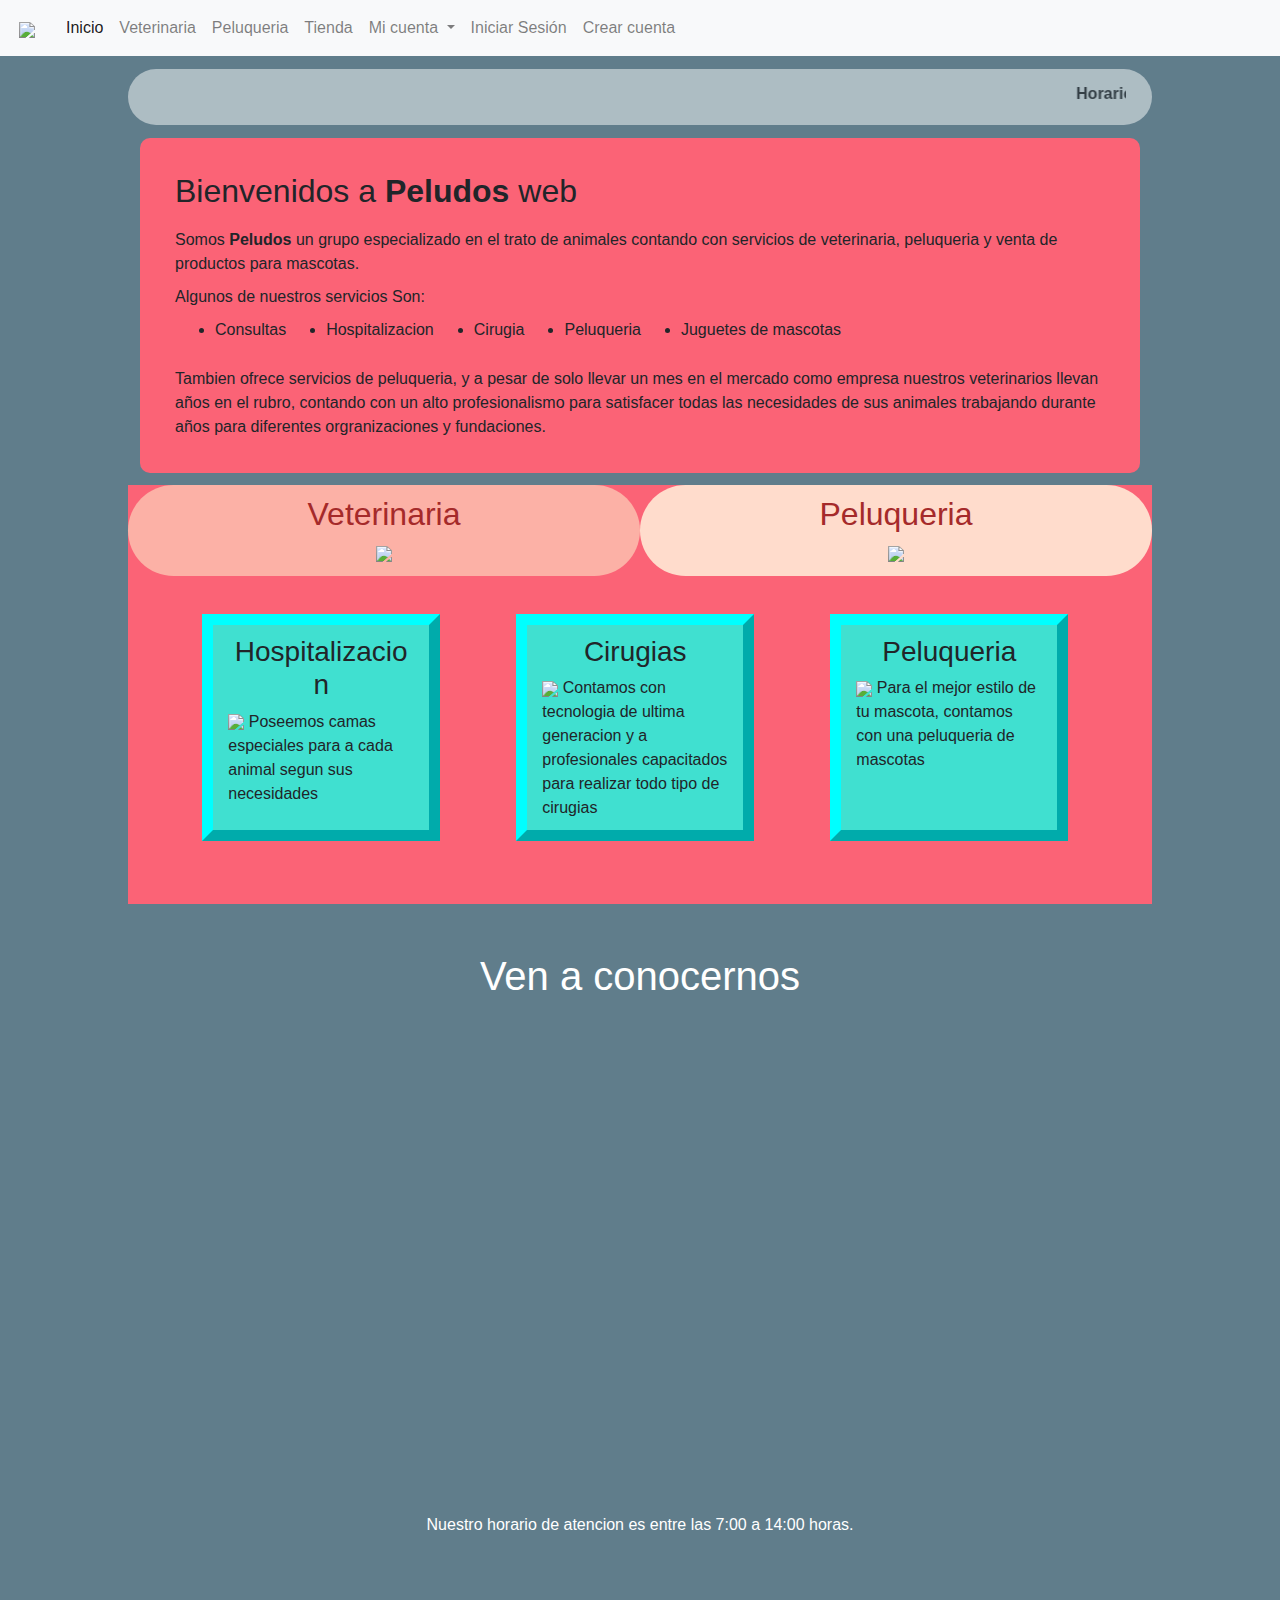
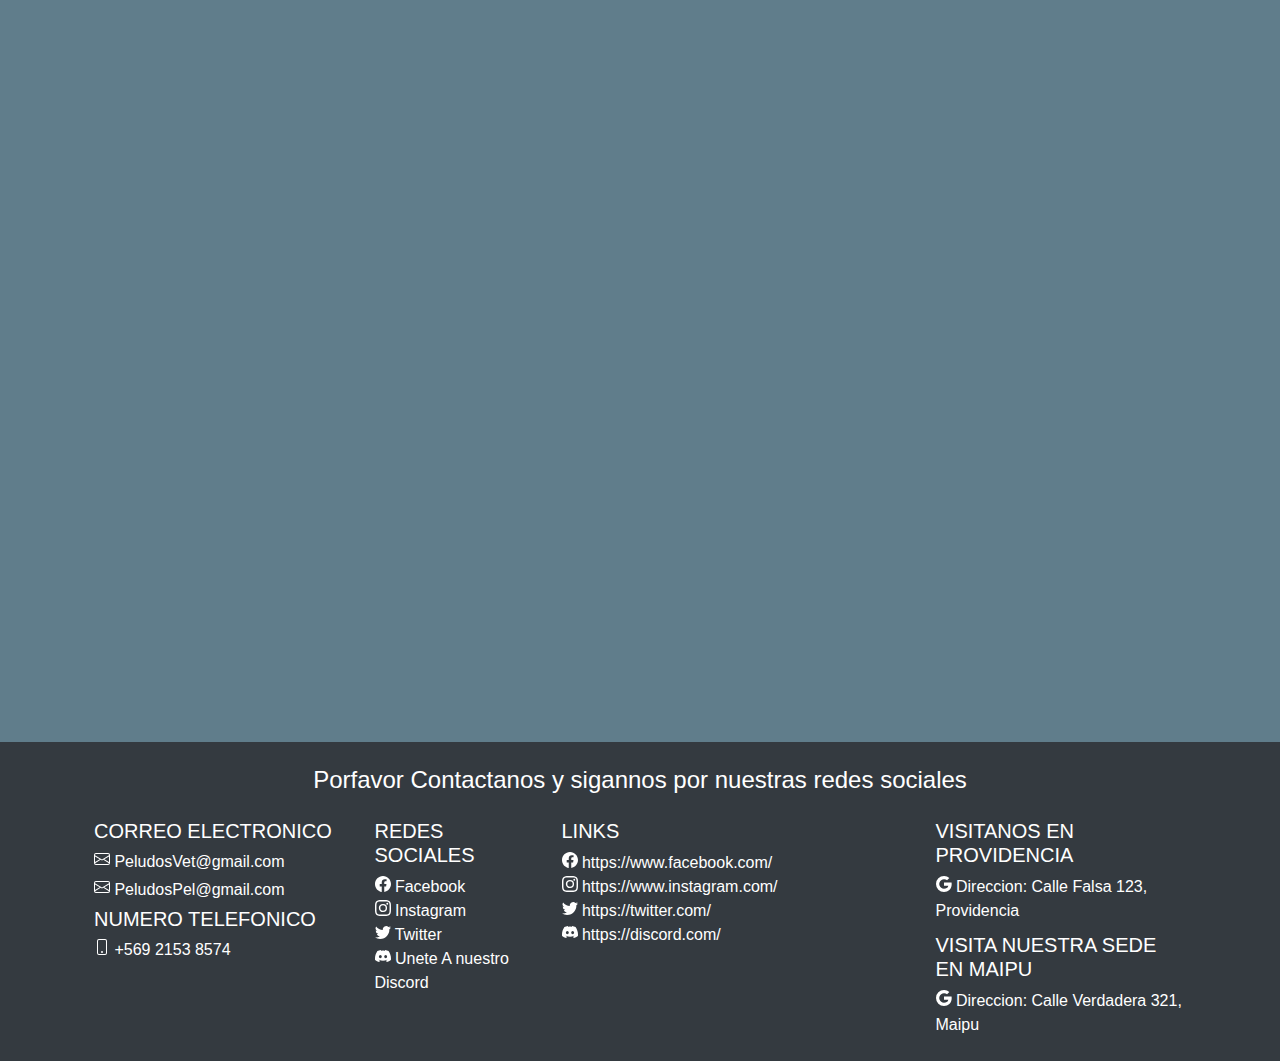
==== commit 9f301327: "cambios minimos" ====
--- a/index.html
+++ b/index.html
@@ -133,26 +133,27 @@
 
   <!--Inicio Veterinaria / Peluqueria  se utiliza un contenedor  en el cual se ubican otros dos contenedores, 
     permitiendo asi que se mantengan juntos-->
+  <!--Final Quienes Somos
   <div class="contenedor">
     <div class="row vetpel">
       <div class="col">
-        <div class="col prueba">
+        <div class="row prueba">
           <h6> Veterinaria</h6>
-
-        </div>
-        <h6> Veterinaria</h6>
-        <a> este es un texto de ejemplo</a>
-
+        </div>
+        <div class="row imagenes">
+          <a href="veterinaria.html"> <img src="imagenes/veterinaria2.jpg" width="100%" /> </a>
+          <a> este es un texto de ejemplo</a>
+        </div>
       </div>
       <div class="col">
         <a>este es un texto de ejemplo</a>
-
-      </div>
-    </div>
-  </div>
-
-
-  <div class="contenedor">
+      </div>
+    </div>
+  </div>
+  Final Quienes Somos-->
+
+
+  <div class="contenedor ">
 
     <div class="CuadroDobleCentrado1">
 
@@ -187,7 +188,7 @@
 
   <!--Inicio Hospitalizacion-Cirugia-peluqueria  Se utiliza el sistema de rejillas de boostrap para tener multiples
   contenedores ordenados y responsivos al cambio de resolucion-->
-  <section class="contacto">
+  <div class="contacto">
     <div class="row">
       <div class="col-md-3 contacto1">
         <!--Inicio Hospitalizacion-->
@@ -220,7 +221,7 @@
       </div>
       <!--Fin Peluqueria-->
     </div>
-  </section>
+  </div>
   <!--Fin Hospitalizacion-Cirugia-peluqueria -->
   <div class="container text-center py-5 text-white">
     <h1>Ven a conocernos</h1>
--- a/estilos.css
+++ b/estilos.css
@@ -32,6 +32,7 @@
     padding-bottom: 2%; 
     padding-right: 4%;
     border-radius: 10px;
+    margin-bottom: 1%;
 }
 .boxinfo .row{
     margin-top: 1%; 
@@ -55,6 +56,7 @@
     height: 100%; 
     padding-top: 1%; 
     padding-bottom: 1%; 
+    border-radius: 250px;
 
 }
 .CuadroDobleCentrado2{
@@ -64,6 +66,7 @@
     padding-top: 1%;  
     padding-bottom: 1%; 
     float: right;
+    border-radius: 250px;
 }
 .imagenes{                    
     width: 80%;
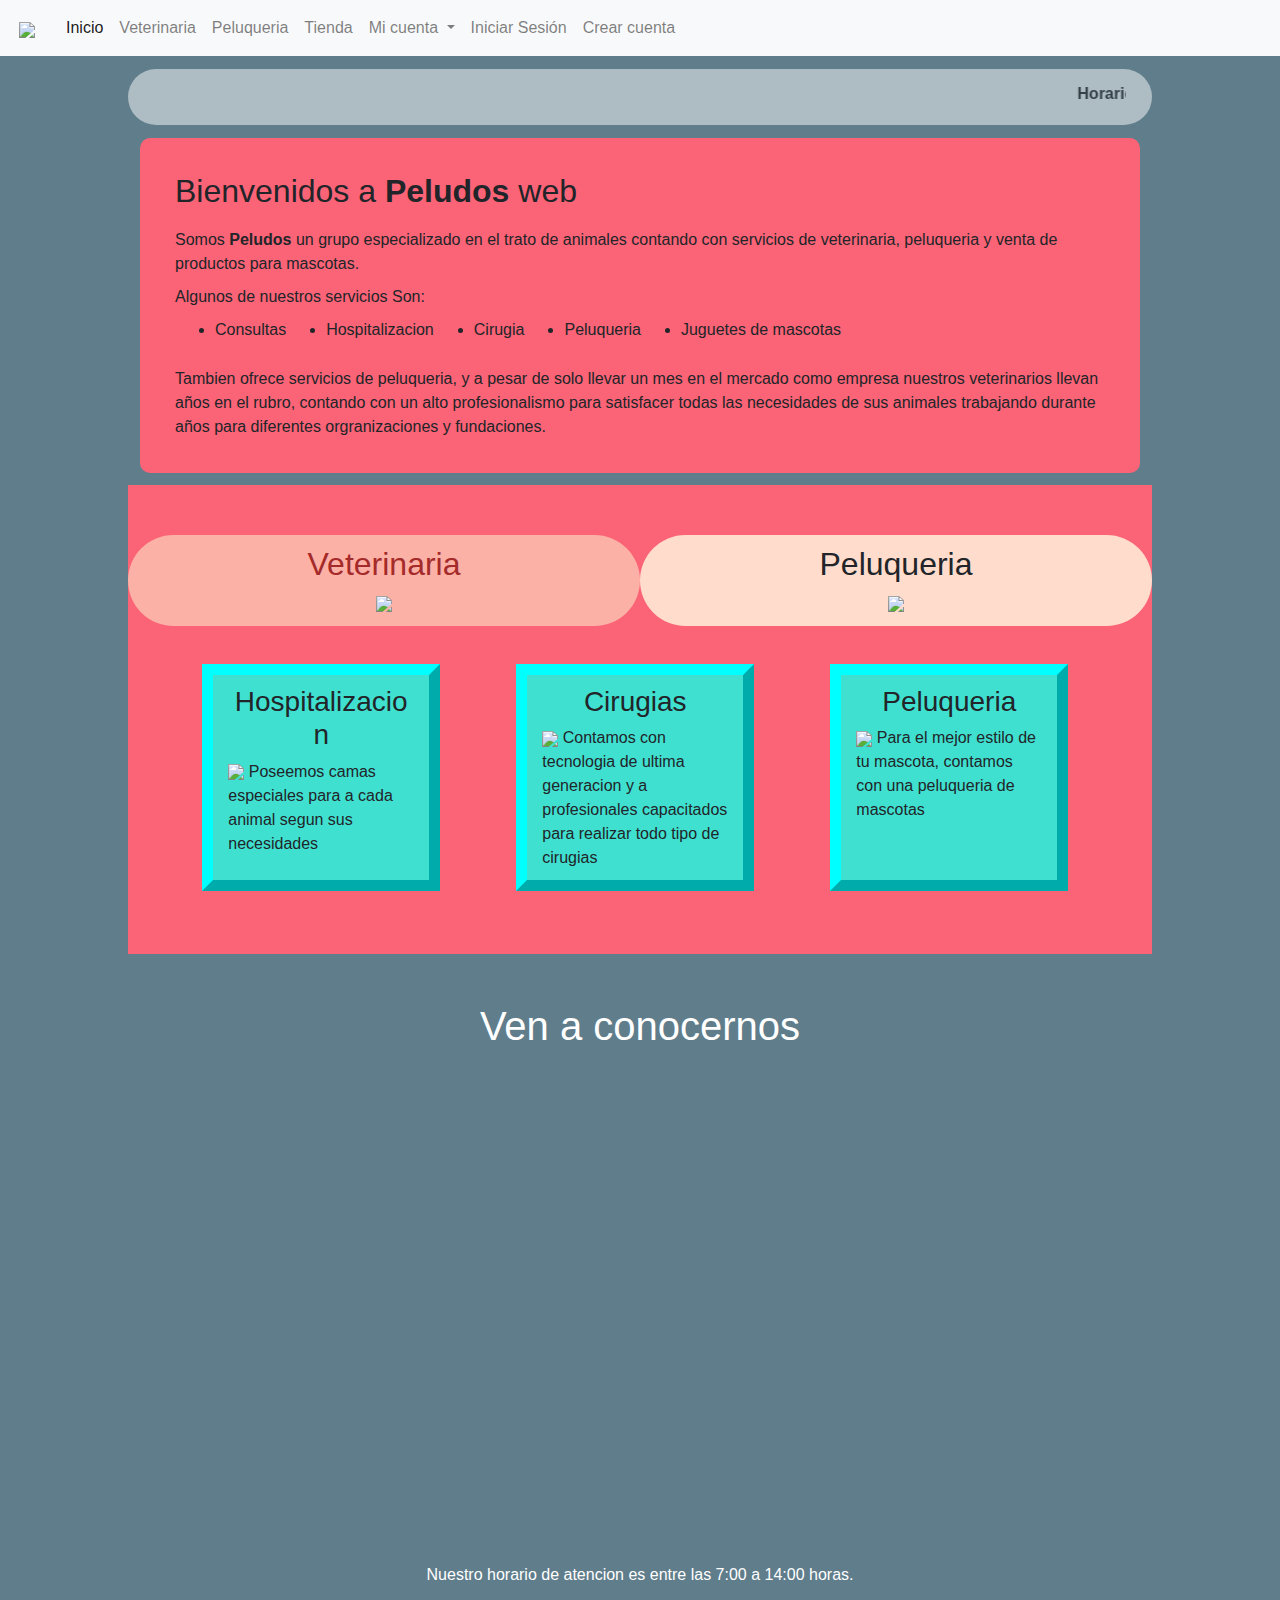
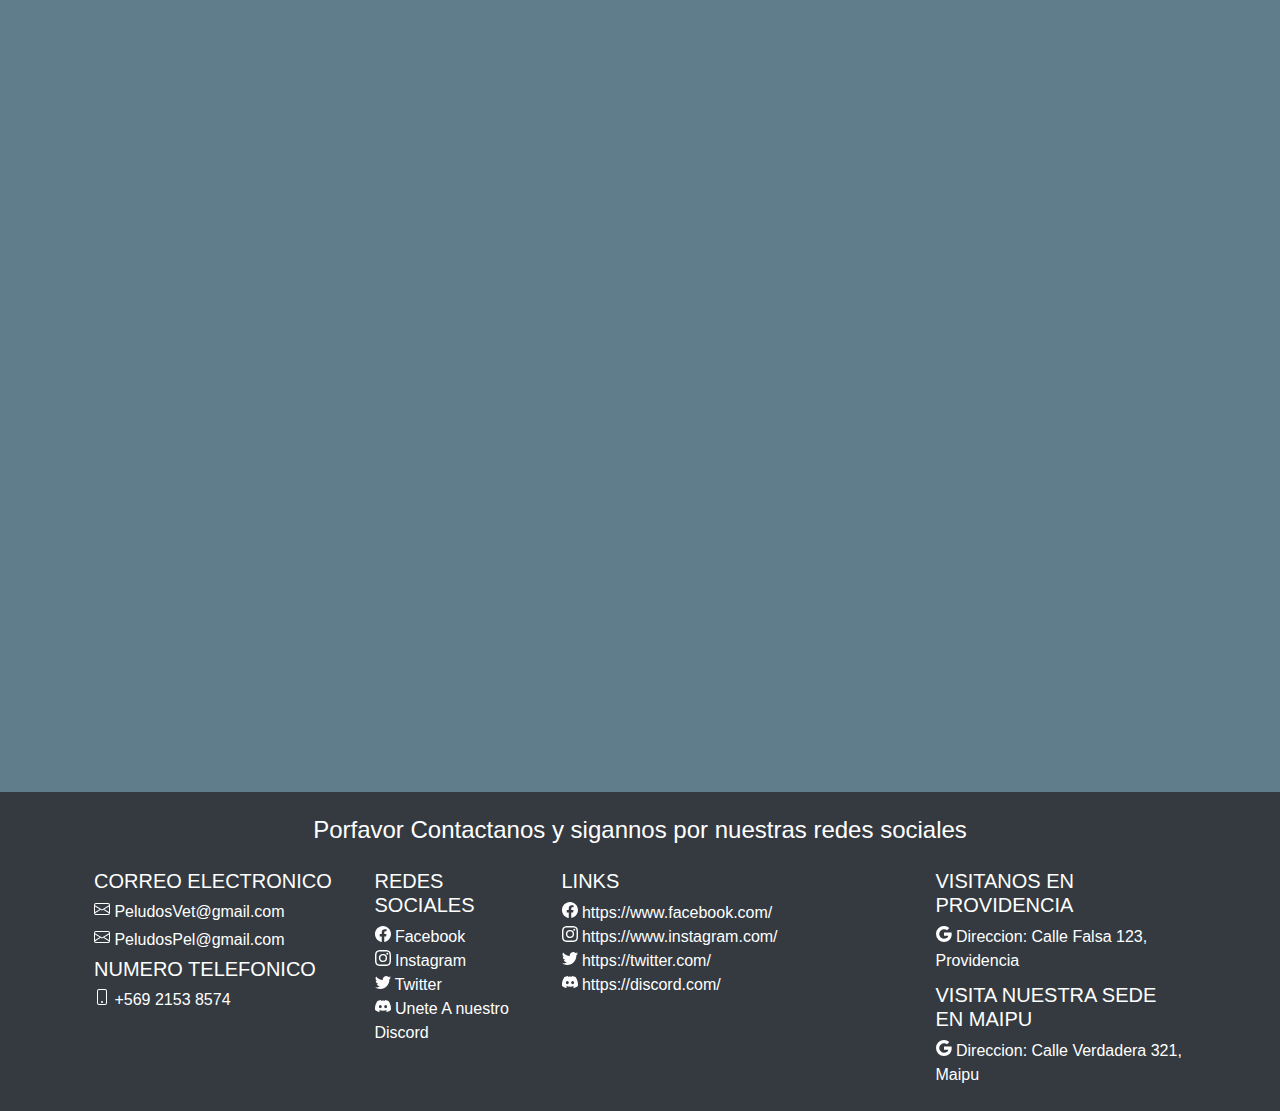
==== commit bf0e55df: "pequenos cambios" ====
--- a/index.html
+++ b/index.html
@@ -153,9 +153,9 @@
   Final Quienes Somos-->
 
 
-  <div class="contenedor ">
-
-    <div class="CuadroDobleCentrado1">
+  <div class="contenedor" >
+
+    <div class="CuadroDobleCentrado1" style="margin-top: 50px;">
 
       <a class="link link:hover" href="veterinaria.html">
         <h2>Veterinaria</h2>
@@ -170,7 +170,7 @@
 
     </div>
 
-    <div class="CuadroDobleCentrado2">
+    <div class="CuadroDobleCentrado2" style="margin-top: 50px; >
 
       <a class="link link:hover" href="peluqueria.html">
         <h2>Peluqueria</h2>
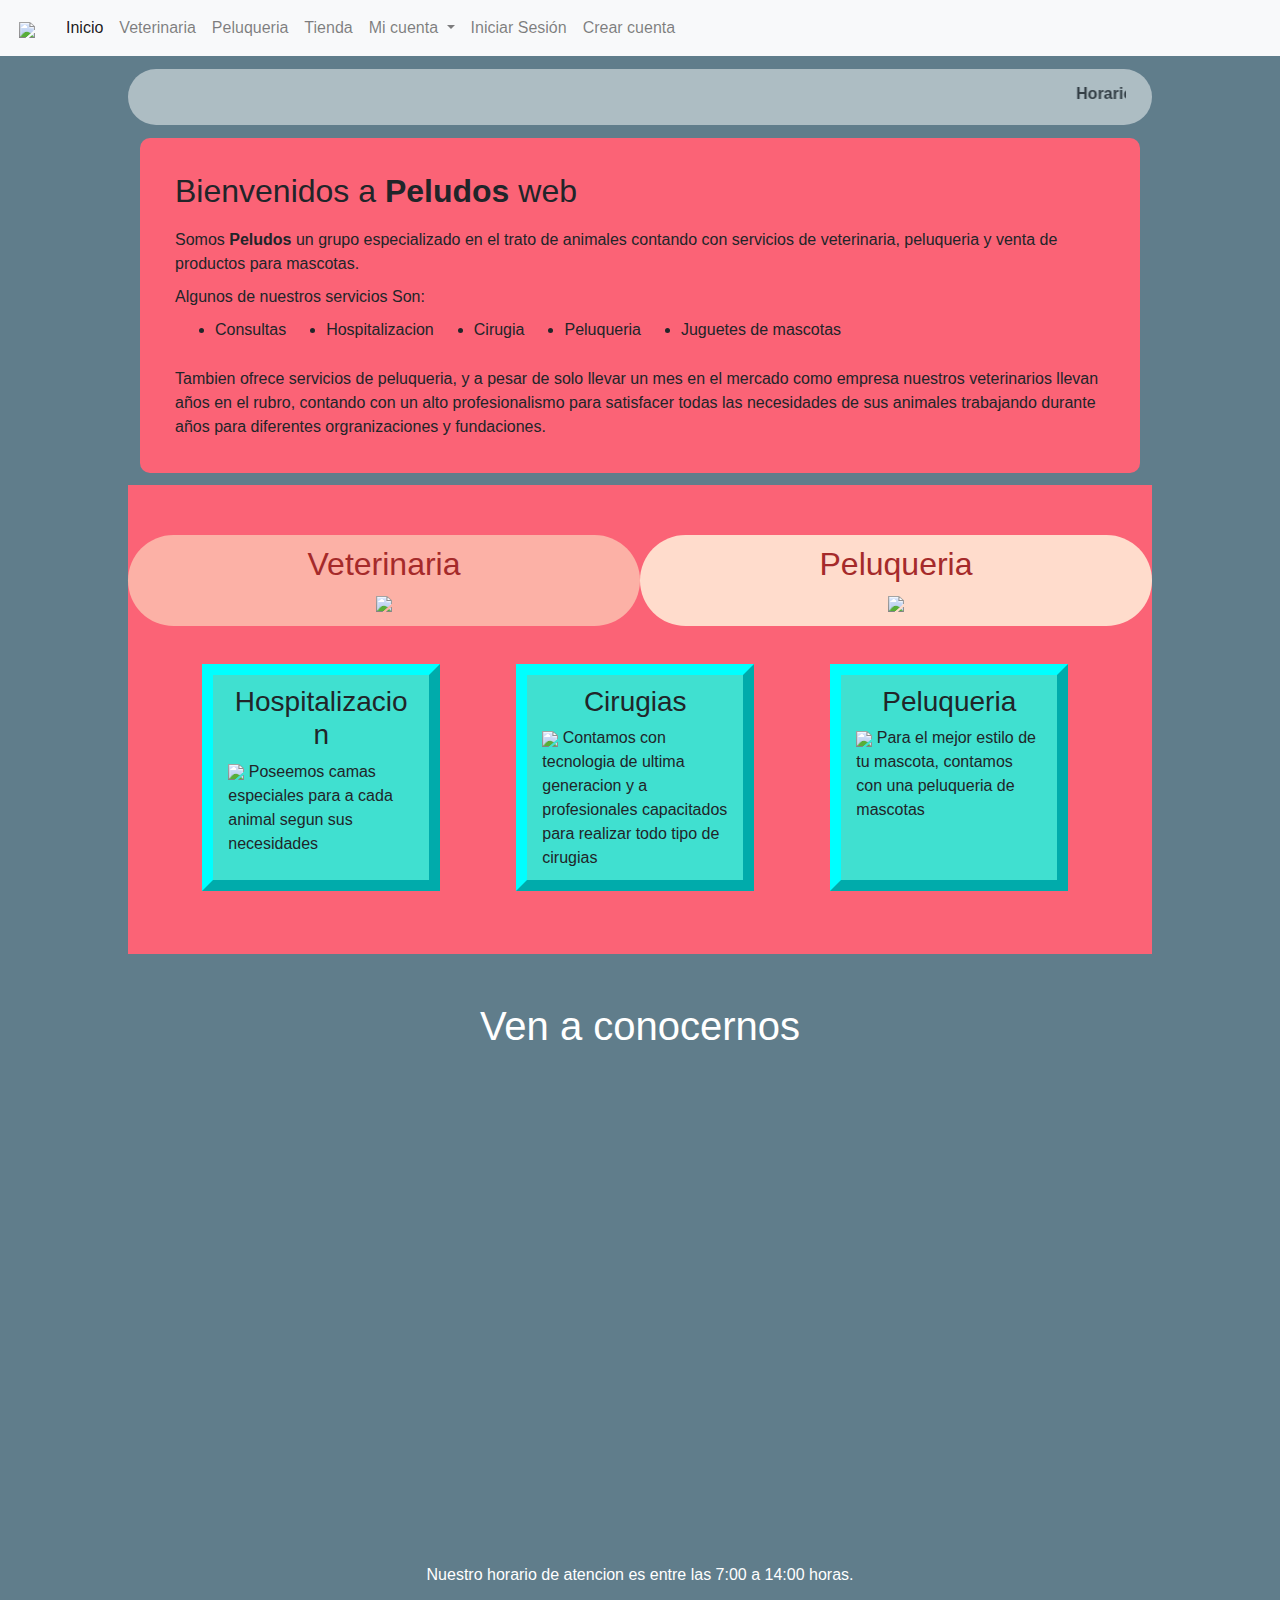
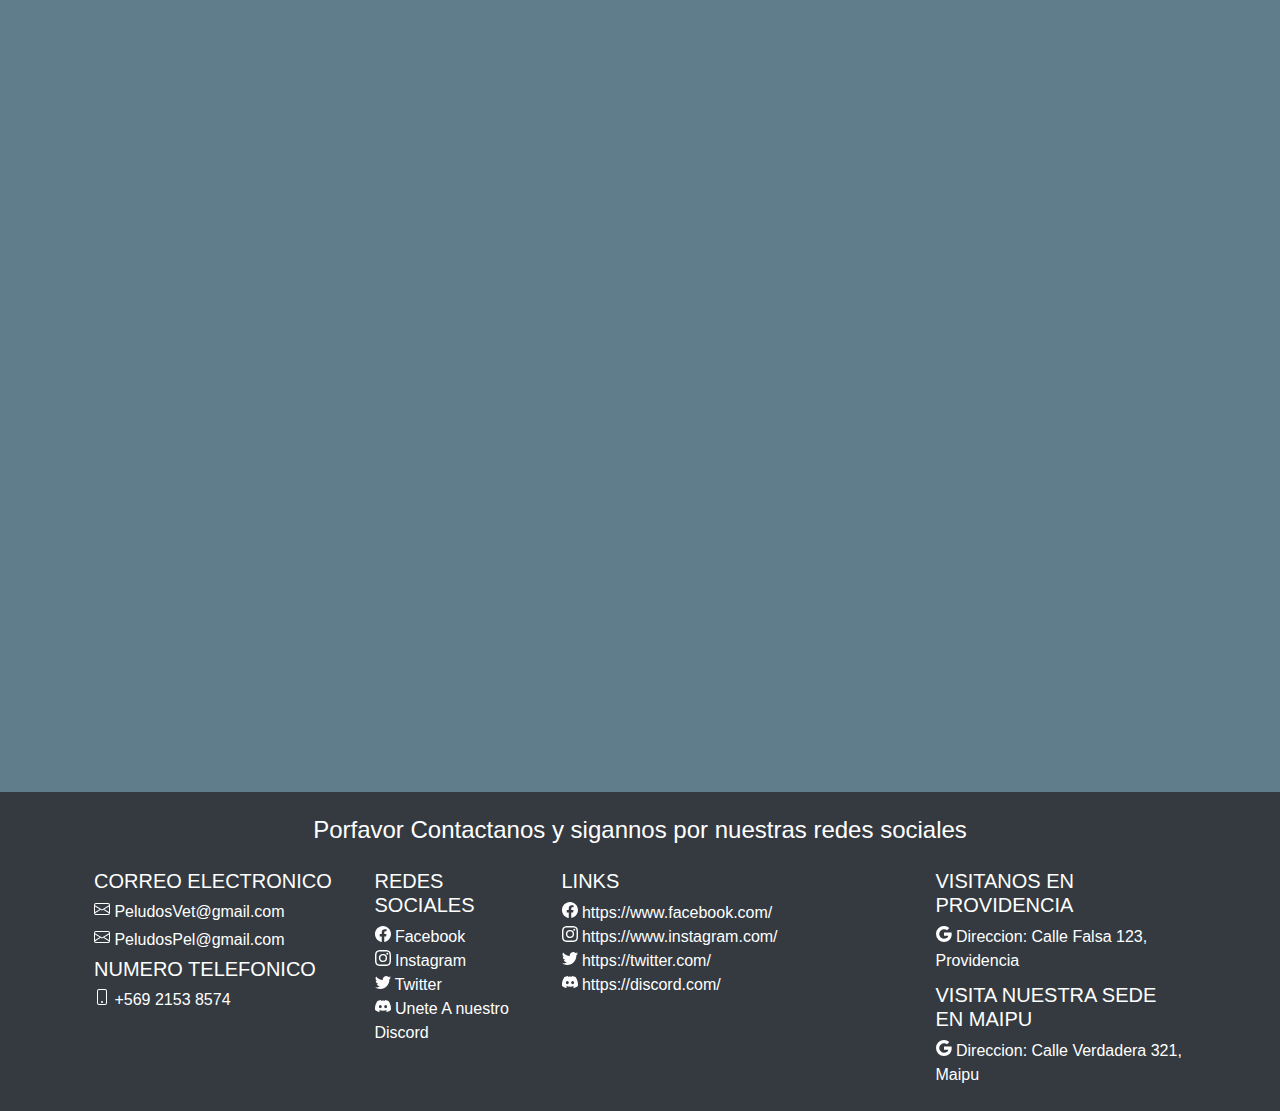
==== commit 9bc7cac3: "cosas" ====
--- a/index.html
+++ b/index.html
@@ -170,7 +170,7 @@
 
     </div>
 
-    <div class="CuadroDobleCentrado2" style="margin-top: 50px; >
+    <div class="CuadroDobleCentrado2" style="margin-top: 50px;" >
 
       <a class="link link:hover" href="peluqueria.html">
         <h2>Peluqueria</h2>
